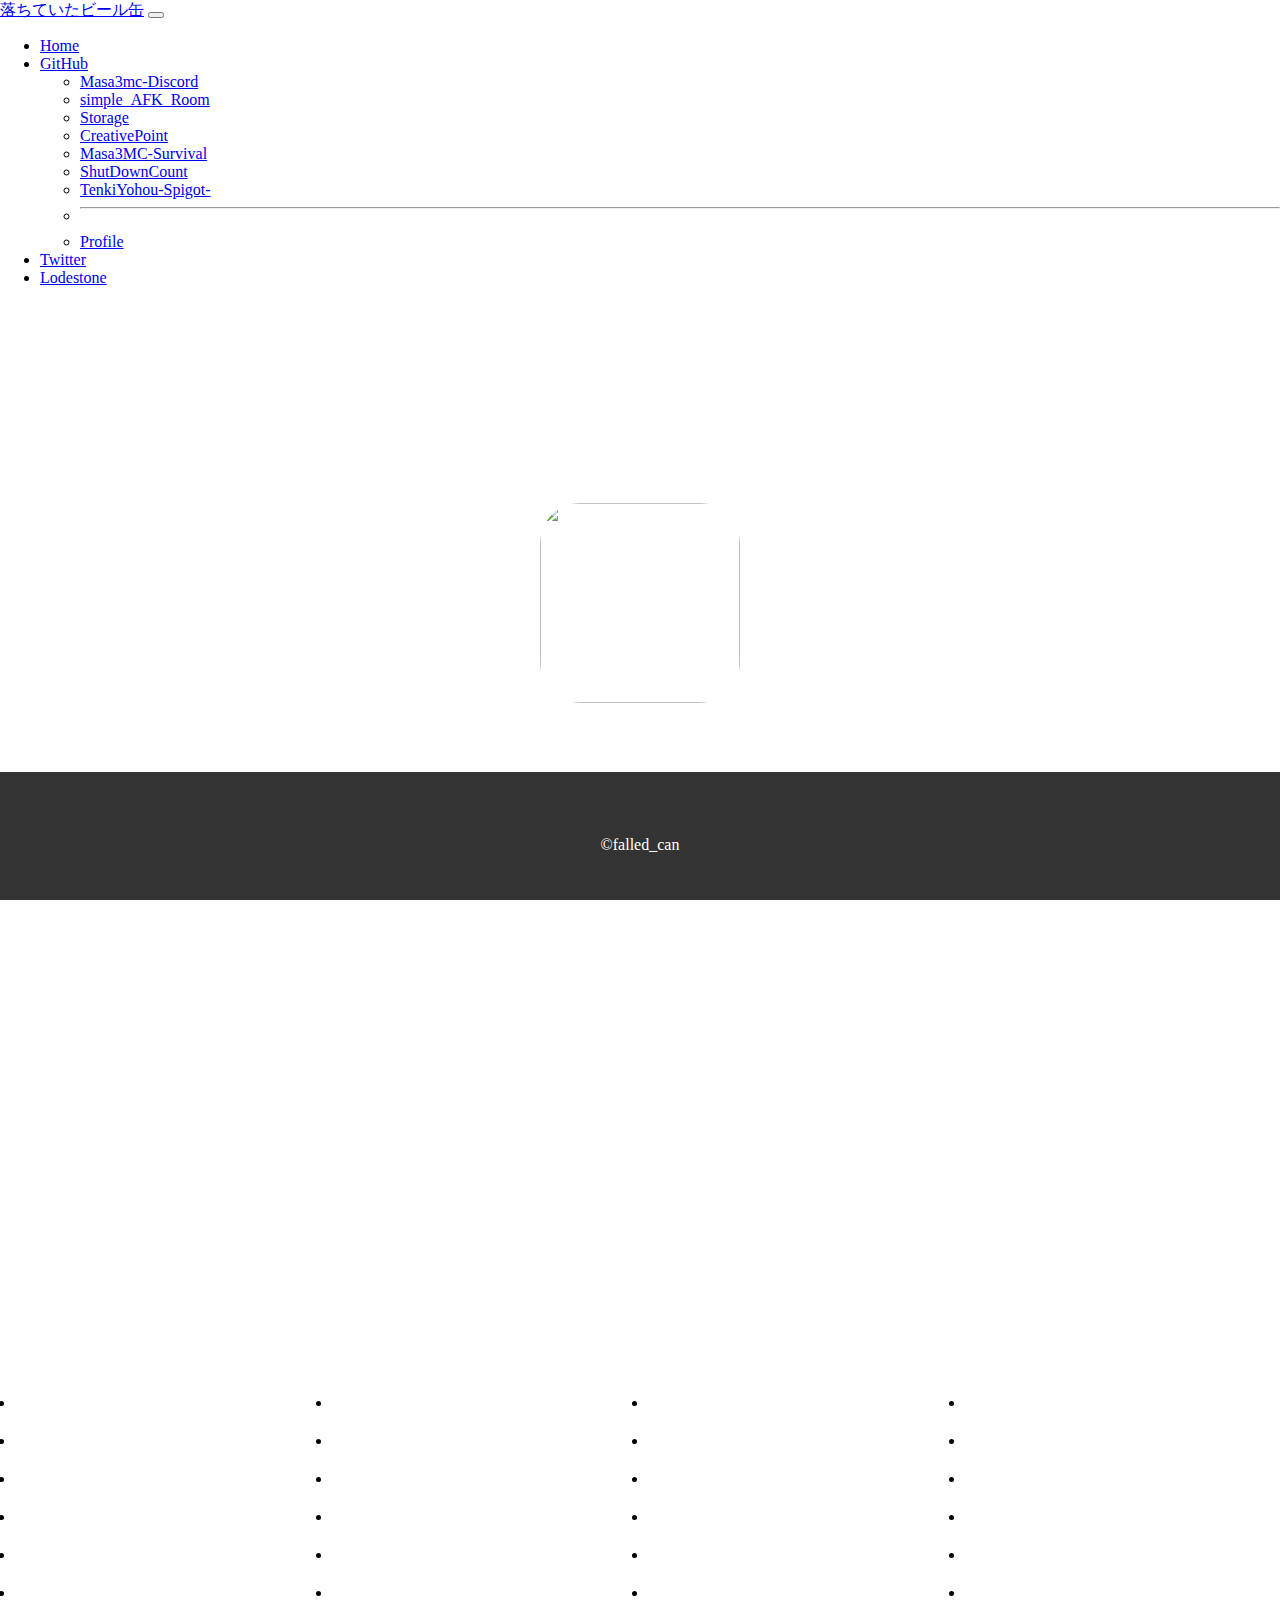
==== index.html @ c98364b6 "Update index.html" ====
<!DOCTYPE html>
<html lang="ja">
    <head>
        <meta charset="utf-8">
        <title>落ちていたビール缶|ホーム</title>
        <link rel="stylesheet" href="css.css">
        <link href="https://cdn.jsdelivr.net/npm/bootstrap@5.0.2/dist/css/bootstrap.min.css" rel="stylesheet" integrity="sha384-EVSTQN3/azprG1Anm3QDgpJLIm9Nao0Yz1ztcQTwFspd3yD65VohhpuuCOmLASjC" crossorigin="anonymous">
        <link rel="preconnect" href="https://fonts.googleapis.com">
        <link rel="preconnect" href="https://fonts.gstatic.com" crossorigin>
        <link href="https://fonts.googleapis.com/css2?family=M+PLUS+1p&display=swap" rel="stylesheet">
        <meta property="og:title" content="落ちていたビール缶">
        <meta property="og:type" content="website">
        <meta property="og:url" content="https://falledcan.github.io/MyWebSite/index.html">
        <meta property="og:image" content="https://raw.githubusercontent.com/FalledCan/MyWebSite/main/img/og.png">
        <meta property="og:description" content="え～なんとなく作ったんだよね～見ないで恥ずかし～">
    </head>
    <body>
        <nav class="navbar navbar-expand-lg navbar-light bg-light">
            <div class="container-fluid">
                <a class="navbar-brand" href="#">落ちていたビール缶</a>
                <button class="navbar-toggler" type="button" data-bs-toggle="collapse" data-bs-target="#navbarSupportedContent" aria-controls="navbarSupportedContent" aria-expanded="false" aria-label="Toggle navigation">
                <span class="navbar-toggler-icon"></span>
                </button>
                <div class="collapse navbar-collapse" id="navbarSupportedContent">
                <ul class="navbar-nav me-auto mb-2 mb-lg-0">
                    <li class="nav-item">
                    <a class="nav-link active" aria-current="page" href="#">Home</a>
                    <li class="nav-item dropdown">
                        <a class="nav-link dropdown-toggle" href="#" id="navbarDropdown" role="button" data-bs-toggle="dropdown" aria-expanded="false">
                            GitHub
                        </a>
                        <ul class="dropdown-menu" aria-labelledby="navbarDropdown">
                            <li><a class="dropdown-item" href="https://github.com/FalledCan/Masa3mc-Discord">Masa3mc-Discord</a></li>
                            <li><a class="dropdown-item" href="https://github.com/FalledCan/simple_AFK_Room">simple_AFK_Room</a></li>
                            <li><a class="dropdown-item" href="https://github.com/FalledCan/Storage">Storage</a></li>
                            <li><a class="dropdown-item" href="https://github.com/FalledCan/CreativePoint">CreativePoint</a></li>
                            <li><a class="dropdown-item" href="https://github.com/FalledCan/Masa3MC-Survival">Masa3MC-Survival</a></li>
                            <li><a class="dropdown-item" href="https://github.com/FalledCan/shutdowncount">ShutDownCount</a></li>
                            <li><a class="dropdown-item" href="https://github.com/FalledCan/TenkiYohou-Spigot-">TenkiYohou-Spigot-</a></li>
                            <li><hr class="dropdown-divider"></li>
                            <li><a class="dropdown-item" href="https://github.com/FalledCan">Profile</a></li>
                        </ul>
                      </li>
                    <li class="nav-item">
                        <a class="nav-link" href="https://twitter.com/falled_can">Twitter</a>
                    </li>
                    <li class="nav-item">
                        <a class="nav-link" href="https://jp.finalfantasyxiv.com/lodestone/character/36047539/">Lodestone</a>
                    </li>
                </ul>
                </div>
            </div>
        </nav>
        <div id="home_icon_div">
            <img id="home_icon" src="img/icon.jpg" alt="" width="50" height="50"><br>
            <p>落ちていたビール缶</p>
        </div>
        <div id="grdiv">
            <br>
            <br>
            <br>
            <br>
            <br>
          <ul class="gallery">
    <li><a href="https://coco-factory.jp/ugokuweb/wp-content/themes/ugokuweb/data/6-2-1/img/01.jpg" data-lightbox="gallery1" data-title="グループ1キャプション"><img src="https://coco-factory.jp/ugokuweb/wp-content/themes/ugokuweb/data/6-2-1/img/01.jpg" alt=""></a></li>
    <li><a href="https://coco-factory.jp/ugokuweb/wp-content/themes/ugokuweb/data/6-2-1/img/02.jpg" data-lightbox="gallery1" data-title="グループ1キャプション"><img src="https://coco-factory.jp/ugokuweb/wp-content/themes/ugokuweb/data/6-2-1/img/02.jpg" alt=""></a></li>
    <li><a href="https://coco-factory.jp/ugokuweb/wp-content/themes/ugokuweb/data/6-2-1/img/03.jpg" data-lightbox="gallery1" data-title="グループ1キャプション"><img src="https://coco-factory.jp/ugokuweb/wp-content/themes/ugokuweb/data/6-2-1/img/03.jpg" alt=""></a></li>
    <li><a href="https://coco-factory.jp/ugokuweb/wp-content/themes/ugokuweb/data/6-2-1/img/04.jpg" data-lightbox="gallery1" data-title="グループ1キャプション"><img src="https://coco-factory.jp/ugokuweb/wp-content/themes/ugokuweb/data/6-2-1/img/04.jpg" alt=""></a></li>
    <li><a href="https://coco-factory.jp/ugokuweb/wp-content/themes/ugokuweb/data/6-2-1/img/05.jpg" data-lightbox="gallery1" data-title="グループ1キャプション"><img src="https://coco-factory.jp/ugokuweb/wp-content/themes/ugokuweb/data/6-2-1/img/05.jpg" alt=""></a></li>
    <li><a href="https://coco-factory.jp/ugokuweb/wp-content/themes/ugokuweb/data/6-2-1/img/06.jpg" data-lightbox="gallery1" data-title="グループ1キャプション"><img src="https://coco-factory.jp/ugokuweb/wp-content/themes/ugokuweb/data/6-2-1/img/06.jpg" alt=""></a></li>
    <li><a href="https://coco-factory.jp/ugokuweb/wp-content/themes/ugokuweb/data/6-2-1/img/07.jpg" data-lightbox="gallery1" data-title="グループ1キャプション"><img src="https://coco-factory.jp/ugokuweb/wp-content/themes/ugokuweb/data/6-2-1/img/07.jpg" alt=""></a></li>
    <li><a href="https://coco-factory.jp/ugokuweb/wp-content/themes/ugokuweb/data/6-2-1/img/08.jpg" data-lightbox="gallery1" data-title="グループ1キャプション"><img src="https://coco-factory.jp/ugokuweb/wp-content/themes/ugokuweb/data/6-2-1/img/08.jpg" alt=""></a></li>
    <li><a href="https://coco-factory.jp/ugokuweb/wp-content/themes/ugokuweb/data/6-2-1/img/09.jpg" data-lightbox="gallery1" data-title="グループ1キャプション"><img src="https://coco-factory.jp/ugokuweb/wp-content/themes/ugokuweb/data/6-2-1/img/09.jpg" alt=""></a></li>
    <li><a href="https://coco-factory.jp/ugokuweb/wp-content/themes/ugokuweb/data/6-2-1/img/10.jpg" data-lightbox="gallery1" data-title="グループ1キャプション"><img src="https://coco-factory.jp/ugokuweb/wp-content/themes/ugokuweb/data/6-2-1/img/10.jpg" alt=""></a></li>
    <li><a href="https://coco-factory.jp/ugokuweb/wp-content/themes/ugokuweb/data/6-2-1/img/11.jpg" data-lightbox="gallery1" data-title="グループ1キャプション"><img src="https://coco-factory.jp/ugokuweb/wp-content/themes/ugokuweb/data/6-2-1/img/11.jpg" alt=""></a></li>
    <li><a href="https://coco-factory.jp/ugokuweb/wp-content/themes/ugokuweb/data/6-2-1/img/12.jpg" data-lightbox="gallery1" data-title="グループ1キャプション"><img src="https://coco-factory.jp/ugokuweb/wp-content/themes/ugokuweb/data/6-2-1/img/12.jpg" alt=""></a></li>
    <li><a href="https://coco-factory.jp/ugokuweb/wp-content/themes/ugokuweb/data/6-2-1/img/13.jpg" data-lightbox="gallery1" data-title="グループ1キャプション"><img src="https://coco-factory.jp/ugokuweb/wp-content/themes/ugokuweb/data/6-2-1/img/13.jpg" alt=""></a></li>
    <li><a href="https://coco-factory.jp/ugokuweb/wp-content/themes/ugokuweb/data/6-2-1/img/14.jpg" data-lightbox="gallery1" data-title="グループ1キャプション"><img src="https://coco-factory.jp/ugokuweb/wp-content/themes/ugokuweb/data/6-2-1/img/14.jpg" alt=""></a></li>
    <li><a href="https://coco-factory.jp/ugokuweb/wp-content/themes/ugokuweb/data/6-2-1/img/15.jpg" data-lightbox="gallery1" data-title="グループ1キャプション"><img src="https://coco-factory.jp/ugokuweb/wp-content/themes/ugokuweb/data/6-2-1/img/15.jpg" alt=""></a></li>
    <li><a href="https://coco-factory.jp/ugokuweb/wp-content/themes/ugokuweb/data/6-2-1/img/16.jpg" data-lightbox="gallery1" data-title="グループ1キャプション"><img src="https://coco-factory.jp/ugokuweb/wp-content/themes/ugokuweb/data/6-2-1/img/16.jpg" alt=""></a></li>
    <li><a href="https://coco-factory.jp/ugokuweb/wp-content/themes/ugokuweb/data/6-2-1/img/17.jpg" data-lightbox="gallery2" data-title="グループ2キャプション"><img src="https://coco-factory.jp/ugokuweb/wp-content/themes/ugokuweb/data/6-2-1/img/17.jpg" alt=""></a></li>
    <li><a href="https://coco-factory.jp/ugokuweb/wp-content/themes/ugokuweb/data/6-2-1/img/18.jpg" data-lightbox="gallery2" data-title="グループ2キャプション"><img src="https://coco-factory.jp/ugokuweb/wp-content/themes/ugokuweb/data/6-2-1/img/18.jpg" alt=""></a></li>
    <li><a href="https://coco-factory.jp/ugokuweb/wp-content/themes/ugokuweb/data/6-2-1/img/19.jpg" data-lightbox="gallery2" data-title="グループ2キャプション"><img src="https://coco-factory.jp/ugokuweb/wp-content/themes/ugokuweb/data/6-2-1/img/19.jpg" alt=""></a></li>
    <li><a href="https://coco-factory.jp/ugokuweb/wp-content/themes/ugokuweb/data/6-2-1/img/20.jpg" data-lightbox="gallery2" data-title="グループ2キャプション"><img src="https://coco-factory.jp/ugokuweb/wp-content/themes/ugokuweb/data/6-2-1/img/20.jpg" alt=""></a></li>
    <li><a href="https://coco-factory.jp/ugokuweb/wp-content/themes/ugokuweb/data/6-2-1/img/21.jpg" data-lightbox="gallery2" data-title="グループ2キャプション"><img src="https://coco-factory.jp/ugokuweb/wp-content/themes/ugokuweb/data/6-2-1/img/21.jpg" alt=""></a></li>
    <li><a href="https://coco-factory.jp/ugokuweb/wp-content/themes/ugokuweb/data/6-2-1/img/22.jpg" data-lightbox="gallery2" data-title="グループ2キャプション"><img src="https://coco-factory.jp/ugokuweb/wp-content/themes/ugokuweb/data/6-2-1/img/22.jpg" alt=""></a></li>
    <li><a href="https://coco-factory.jp/ugokuweb/wp-content/themes/ugokuweb/data/6-2-1/img/23.jpg" data-lightbox="gallery2" data-title="グループ2キャプション"><img src="https://coco-factory.jp/ugokuweb/wp-content/themes/ugokuweb/data/6-2-1/img/23.jpg" alt=""></a></li>
    <li><a href="https://coco-factory.jp/ugokuweb/wp-content/themes/ugokuweb/data/6-2-1/img/24.jpg" data-lightbox="gallery2" data-title="グループ2キャプション"><img src="https://coco-factory.jp/ugokuweb/wp-content/themes/ugokuweb/data/6-2-1/img/24.jpg" alt=""></a></li>
    <li><a href="https://coco-factory.jp/ugokuweb/wp-content/themes/ugokuweb/data/6-2-1/img/25.jpg" data-lightbox="gallery3" data-title="グループ3キャプション"><img src="https://coco-factory.jp/ugokuweb/wp-content/themes/ugokuweb/data/6-2-1/img/25.jpg" alt=""></a></li>
    <li><a href="https://coco-factory.jp/ugokuweb/wp-content/themes/ugokuweb/data/6-2-1/img/26.jpg" data-lightbox="gallery3" data-title="グループ3キャプション"><img src="https://coco-factory.jp/ugokuweb/wp-content/themes/ugokuweb/data/6-2-1/img/26.jpg" alt=""></a></li>
    <li><a href="https://coco-factory.jp/ugokuweb/wp-content/themes/ugokuweb/data/6-2-1/img/27.jpg" data-lightbox="gallery3" data-title="グループ3キャプション"><img src="https://coco-factory.jp/ugokuweb/wp-content/themes/ugokuweb/data/6-2-1/img/27.jpg" alt=""></a></li>
    <li><a href="https://coco-factory.jp/ugokuweb/wp-content/themes/ugokuweb/data/6-2-1/img/28.jpg" data-lightbox="gallery3" data-title="グループ3キャプション"><img src="https://coco-factory.jp/ugokuweb/wp-content/themes/ugokuweb/data/6-2-1/img/28.jpg" alt=""></a></li>
    <li><a href="https://coco-factory.jp/ugokuweb/wp-content/themes/ugokuweb/data/6-2-1/img/29.jpg" data-lightbox="gallery3" data-title="グループ3キャプション"><img src="https://coco-factory.jp/ugokuweb/wp-content/themes/ugokuweb/data/6-2-1/img/29.jpg" alt=""></a></li>
    <li><a href="https://coco-factory.jp/ugokuweb/wp-content/themes/ugokuweb/data/6-2-1/img/30.jpg" data-lightbox="gallery3" data-title="グループ3キャプション"><img src="https://coco-factory.jp/ugokuweb/wp-content/themes/ugokuweb/data/6-2-1/img/30.jpg" alt=""></a></li>
  </ul>
<!--/wrapper--></div>
<script src="https://code.jquery.com/jquery-3.4.1.min.js" integrity="sha256-CSXorXvZcTkaix6Yvo6HppcZGetbYMGWSFlBw8HfCJo=" crossorigin="anonymous"></script>
<script src="https://cdnjs.cloudflare.com/ajax/libs/lightbox2/2.10.0/js/lightbox.min.js"></script>
<script src="https://coco-factory.jp/ugokuweb/wp-content/themes/ugokuweb/data/6-2-1/js/6-2-1.js"></script>
         <br>
            <br>
            <br>
            <br>
            <br>
        </div>
        <footer>
            <br>
            <p>&copy;falled_can</p>
        </footer>
        <script src="https://cdn.jsdelivr.net/npm/bootstrap@5.0.2/dist/js/bootstrap.bundle.min.js" integrity="sha384-MrcW6ZMFYlzcLA8Nl+NtUVF0sA7MsXsP1UyJoMp4YLEuNSfAP+JcXn/tWtIaxVXM" crossorigin="anonymous"></script>
    <script>
        
lightbox.option({
  'wrapAround': true,
  'albumLabel': ' %1 / total %2 '
})



function fadeAnime(){

$('.gallery li').each(function(){ 
    var elemPos = $(this).offset().top;
    var scroll = $(window).scrollTop();
    var windowHeight = $(window).height();
    if (scroll >= elemPos - windowHeight){
        $(this).addClass('flipLeft');
    }else{
        $(this).removeClass('flipLeft');
    }
});
}


	$(window).scroll(function (){
		fadeAnime();/* アニメーション用の関数を呼ぶ*/
	});


	$(window).on('load', function(){
		fadeAnime();/* アニメーション用の関数を呼ぶ*/
	});
</script>
    </body>
</html>
---- css.css ----
body {
    background-image: url(img/body.png);
    min-height: 100vh;
    background-attachment: fixed;
    background-size: cover;
     background-position: center;
    margin: 0px;

}
#home_icon_div{
    text-align : center;
}
#home_icon_div p{
    font-family: 'M PLUS 1p', sans-serif;
    font-size: 50px;
    color: #ffffff;
    margin-bottom: 400px;
}
#home_icon{
    border-radius: 40px;
    width: 200px;
    height: 200px;

    margin-top: 200px;
    margin-bottom: 60px;
}
#home{
    margin-left: auto;
    margin-right: auto;
    background-color: #ffffff;
    width: 75%;
    height: 1200px;
}
footer{
    width: 100%;
    background-color: #333333;
    color: rgb(255, 255, 255);
    text-align: center;
    padding: 30px 0;
    position: absolute;/*←絶対位置*/
    bottom: 0; /*下に固定*/
}
#home_hazo{
    margin: 40px;
    margin-left: 5%;
    margin-right: 5%;
}
#grdiv{
 background-color: #FFFFFF;
}
.box {
    /* ▼ FlexBoxの定義 */
    display        : flex;                 /* FlexBox定義         */
    justify-content: center;               /* 揃えの定義          */
    flex-wrap      : wrap;                /* 折り返し定義        */
  }
.scrollbar::-webkit-scrollbar-thumb{
    background: #b5b5b5;
    border-radius: 1em;
}
/*写真並べるやつ*/
.gallery{
columns: 4;/*段組みの数*/
padding:0 15px;/*ギャラリー左右に余白をつける*/
}

.gallery li {
    margin-bottom: 20px;/*各画像下に余白をつける*/
}

/*ギャラリー内のイメージは横幅100%にする*/
.gallery img{
  width:100%;
  height:auto;
  vertical-align: bottom;/*画像の下にできる余白を削除*/}

/*　横幅900px以下の段組み設定　*/
@media only screen and (max-width: 900px) {
  .gallery{
  columns:3;
  } 
}

@media only screen and (max-width: 768px) {
  .gallery{
  columns: 2;
  } 
}
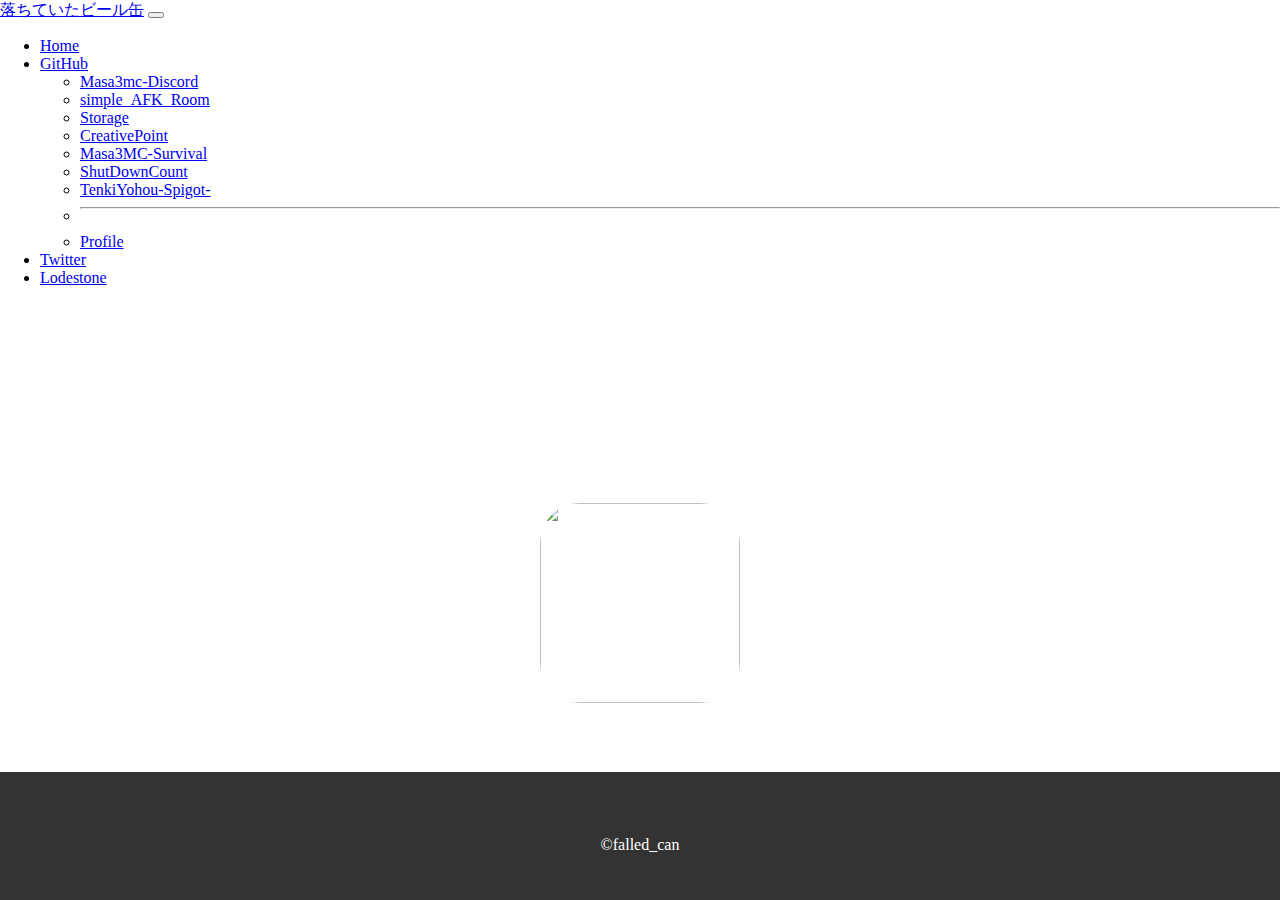
==== commit 2439d7cd: "Update index.html" ====
--- a/index.html
+++ b/index.html
@@ -55,91 +55,11 @@
             <img id="home_icon" src="img/icon.jpg" alt="" width="50" height="50"><br>
             <p>落ちていたビール缶</p>
         </div>
-        <div id="grdiv">
-            <br>
-            <br>
-            <br>
-            <br>
-            <br>
-          <ul class="gallery">
-    <li><a href="https://coco-factory.jp/ugokuweb/wp-content/themes/ugokuweb/data/6-2-1/img/01.jpg" data-lightbox="gallery1" data-title="グループ1キャプション"><img src="https://coco-factory.jp/ugokuweb/wp-content/themes/ugokuweb/data/6-2-1/img/01.jpg" alt=""></a></li>
-    <li><a href="https://coco-factory.jp/ugokuweb/wp-content/themes/ugokuweb/data/6-2-1/img/02.jpg" data-lightbox="gallery1" data-title="グループ1キャプション"><img src="https://coco-factory.jp/ugokuweb/wp-content/themes/ugokuweb/data/6-2-1/img/02.jpg" alt=""></a></li>
-    <li><a href="https://coco-factory.jp/ugokuweb/wp-content/themes/ugokuweb/data/6-2-1/img/03.jpg" data-lightbox="gallery1" data-title="グループ1キャプション"><img src="https://coco-factory.jp/ugokuweb/wp-content/themes/ugokuweb/data/6-2-1/img/03.jpg" alt=""></a></li>
-    <li><a href="https://coco-factory.jp/ugokuweb/wp-content/themes/ugokuweb/data/6-2-1/img/04.jpg" data-lightbox="gallery1" data-title="グループ1キャプション"><img src="https://coco-factory.jp/ugokuweb/wp-content/themes/ugokuweb/data/6-2-1/img/04.jpg" alt=""></a></li>
-    <li><a href="https://coco-factory.jp/ugokuweb/wp-content/themes/ugokuweb/data/6-2-1/img/05.jpg" data-lightbox="gallery1" data-title="グループ1キャプション"><img src="https://coco-factory.jp/ugokuweb/wp-content/themes/ugokuweb/data/6-2-1/img/05.jpg" alt=""></a></li>
-    <li><a href="https://coco-factory.jp/ugokuweb/wp-content/themes/ugokuweb/data/6-2-1/img/06.jpg" data-lightbox="gallery1" data-title="グループ1キャプション"><img src="https://coco-factory.jp/ugokuweb/wp-content/themes/ugokuweb/data/6-2-1/img/06.jpg" alt=""></a></li>
-    <li><a href="https://coco-factory.jp/ugokuweb/wp-content/themes/ugokuweb/data/6-2-1/img/07.jpg" data-lightbox="gallery1" data-title="グループ1キャプション"><img src="https://coco-factory.jp/ugokuweb/wp-content/themes/ugokuweb/data/6-2-1/img/07.jpg" alt=""></a></li>
-    <li><a href="https://coco-factory.jp/ugokuweb/wp-content/themes/ugokuweb/data/6-2-1/img/08.jpg" data-lightbox="gallery1" data-title="グループ1キャプション"><img src="https://coco-factory.jp/ugokuweb/wp-content/themes/ugokuweb/data/6-2-1/img/08.jpg" alt=""></a></li>
-    <li><a href="https://coco-factory.jp/ugokuweb/wp-content/themes/ugokuweb/data/6-2-1/img/09.jpg" data-lightbox="gallery1" data-title="グループ1キャプション"><img src="https://coco-factory.jp/ugokuweb/wp-content/themes/ugokuweb/data/6-2-1/img/09.jpg" alt=""></a></li>
-    <li><a href="https://coco-factory.jp/ugokuweb/wp-content/themes/ugokuweb/data/6-2-1/img/10.jpg" data-lightbox="gallery1" data-title="グループ1キャプション"><img src="https://coco-factory.jp/ugokuweb/wp-content/themes/ugokuweb/data/6-2-1/img/10.jpg" alt=""></a></li>
-    <li><a href="https://coco-factory.jp/ugokuweb/wp-content/themes/ugokuweb/data/6-2-1/img/11.jpg" data-lightbox="gallery1" data-title="グループ1キャプション"><img src="https://coco-factory.jp/ugokuweb/wp-content/themes/ugokuweb/data/6-2-1/img/11.jpg" alt=""></a></li>
-    <li><a href="https://coco-factory.jp/ugokuweb/wp-content/themes/ugokuweb/data/6-2-1/img/12.jpg" data-lightbox="gallery1" data-title="グループ1キャプション"><img src="https://coco-factory.jp/ugokuweb/wp-content/themes/ugokuweb/data/6-2-1/img/12.jpg" alt=""></a></li>
-    <li><a href="https://coco-factory.jp/ugokuweb/wp-content/themes/ugokuweb/data/6-2-1/img/13.jpg" data-lightbox="gallery1" data-title="グループ1キャプション"><img src="https://coco-factory.jp/ugokuweb/wp-content/themes/ugokuweb/data/6-2-1/img/13.jpg" alt=""></a></li>
-    <li><a href="https://coco-factory.jp/ugokuweb/wp-content/themes/ugokuweb/data/6-2-1/img/14.jpg" data-lightbox="gallery1" data-title="グループ1キャプション"><img src="https://coco-factory.jp/ugokuweb/wp-content/themes/ugokuweb/data/6-2-1/img/14.jpg" alt=""></a></li>
-    <li><a href="https://coco-factory.jp/ugokuweb/wp-content/themes/ugokuweb/data/6-2-1/img/15.jpg" data-lightbox="gallery1" data-title="グループ1キャプション"><img src="https://coco-factory.jp/ugokuweb/wp-content/themes/ugokuweb/data/6-2-1/img/15.jpg" alt=""></a></li>
-    <li><a href="https://coco-factory.jp/ugokuweb/wp-content/themes/ugokuweb/data/6-2-1/img/16.jpg" data-lightbox="gallery1" data-title="グループ1キャプション"><img src="https://coco-factory.jp/ugokuweb/wp-content/themes/ugokuweb/data/6-2-1/img/16.jpg" alt=""></a></li>
-    <li><a href="https://coco-factory.jp/ugokuweb/wp-content/themes/ugokuweb/data/6-2-1/img/17.jpg" data-lightbox="gallery2" data-title="グループ2キャプション"><img src="https://coco-factory.jp/ugokuweb/wp-content/themes/ugokuweb/data/6-2-1/img/17.jpg" alt=""></a></li>
-    <li><a href="https://coco-factory.jp/ugokuweb/wp-content/themes/ugokuweb/data/6-2-1/img/18.jpg" data-lightbox="gallery2" data-title="グループ2キャプション"><img src="https://coco-factory.jp/ugokuweb/wp-content/themes/ugokuweb/data/6-2-1/img/18.jpg" alt=""></a></li>
-    <li><a href="https://coco-factory.jp/ugokuweb/wp-content/themes/ugokuweb/data/6-2-1/img/19.jpg" data-lightbox="gallery2" data-title="グループ2キャプション"><img src="https://coco-factory.jp/ugokuweb/wp-content/themes/ugokuweb/data/6-2-1/img/19.jpg" alt=""></a></li>
-    <li><a href="https://coco-factory.jp/ugokuweb/wp-content/themes/ugokuweb/data/6-2-1/img/20.jpg" data-lightbox="gallery2" data-title="グループ2キャプション"><img src="https://coco-factory.jp/ugokuweb/wp-content/themes/ugokuweb/data/6-2-1/img/20.jpg" alt=""></a></li>
-    <li><a href="https://coco-factory.jp/ugokuweb/wp-content/themes/ugokuweb/data/6-2-1/img/21.jpg" data-lightbox="gallery2" data-title="グループ2キャプション"><img src="https://coco-factory.jp/ugokuweb/wp-content/themes/ugokuweb/data/6-2-1/img/21.jpg" alt=""></a></li>
-    <li><a href="https://coco-factory.jp/ugokuweb/wp-content/themes/ugokuweb/data/6-2-1/img/22.jpg" data-lightbox="gallery2" data-title="グループ2キャプション"><img src="https://coco-factory.jp/ugokuweb/wp-content/themes/ugokuweb/data/6-2-1/img/22.jpg" alt=""></a></li>
-    <li><a href="https://coco-factory.jp/ugokuweb/wp-content/themes/ugokuweb/data/6-2-1/img/23.jpg" data-lightbox="gallery2" data-title="グループ2キャプション"><img src="https://coco-factory.jp/ugokuweb/wp-content/themes/ugokuweb/data/6-2-1/img/23.jpg" alt=""></a></li>
-    <li><a href="https://coco-factory.jp/ugokuweb/wp-content/themes/ugokuweb/data/6-2-1/img/24.jpg" data-lightbox="gallery2" data-title="グループ2キャプション"><img src="https://coco-factory.jp/ugokuweb/wp-content/themes/ugokuweb/data/6-2-1/img/24.jpg" alt=""></a></li>
-    <li><a href="https://coco-factory.jp/ugokuweb/wp-content/themes/ugokuweb/data/6-2-1/img/25.jpg" data-lightbox="gallery3" data-title="グループ3キャプション"><img src="https://coco-factory.jp/ugokuweb/wp-content/themes/ugokuweb/data/6-2-1/img/25.jpg" alt=""></a></li>
-    <li><a href="https://coco-factory.jp/ugokuweb/wp-content/themes/ugokuweb/data/6-2-1/img/26.jpg" data-lightbox="gallery3" data-title="グループ3キャプション"><img src="https://coco-factory.jp/ugokuweb/wp-content/themes/ugokuweb/data/6-2-1/img/26.jpg" alt=""></a></li>
-    <li><a href="https://coco-factory.jp/ugokuweb/wp-content/themes/ugokuweb/data/6-2-1/img/27.jpg" data-lightbox="gallery3" data-title="グループ3キャプション"><img src="https://coco-factory.jp/ugokuweb/wp-content/themes/ugokuweb/data/6-2-1/img/27.jpg" alt=""></a></li>
-    <li><a href="https://coco-factory.jp/ugokuweb/wp-content/themes/ugokuweb/data/6-2-1/img/28.jpg" data-lightbox="gallery3" data-title="グループ3キャプション"><img src="https://coco-factory.jp/ugokuweb/wp-content/themes/ugokuweb/data/6-2-1/img/28.jpg" alt=""></a></li>
-    <li><a href="https://coco-factory.jp/ugokuweb/wp-content/themes/ugokuweb/data/6-2-1/img/29.jpg" data-lightbox="gallery3" data-title="グループ3キャプション"><img src="https://coco-factory.jp/ugokuweb/wp-content/themes/ugokuweb/data/6-2-1/img/29.jpg" alt=""></a></li>
-    <li><a href="https://coco-factory.jp/ugokuweb/wp-content/themes/ugokuweb/data/6-2-1/img/30.jpg" data-lightbox="gallery3" data-title="グループ3キャプション"><img src="https://coco-factory.jp/ugokuweb/wp-content/themes/ugokuweb/data/6-2-1/img/30.jpg" alt=""></a></li>
-  </ul>
-<!--/wrapper--></div>
-<script src="https://code.jquery.com/jquery-3.4.1.min.js" integrity="sha256-CSXorXvZcTkaix6Yvo6HppcZGetbYMGWSFlBw8HfCJo=" crossorigin="anonymous"></script>
-<script src="https://cdnjs.cloudflare.com/ajax/libs/lightbox2/2.10.0/js/lightbox.min.js"></script>
-<script src="https://coco-factory.jp/ugokuweb/wp-content/themes/ugokuweb/data/6-2-1/js/6-2-1.js"></script>
-         <br>
-            <br>
-            <br>
-            <br>
-            <br>
-        </div>
+   
         <footer>
             <br>
             <p>&copy;falled_can</p>
         </footer>
         <script src="https://cdn.jsdelivr.net/npm/bootstrap@5.0.2/dist/js/bootstrap.bundle.min.js" integrity="sha384-MrcW6ZMFYlzcLA8Nl+NtUVF0sA7MsXsP1UyJoMp4YLEuNSfAP+JcXn/tWtIaxVXM" crossorigin="anonymous"></script>
-    <script>
-        
-lightbox.option({
-  'wrapAround': true,
-  'albumLabel': ' %1 / total %2 '
-})
-
-
-
-function fadeAnime(){
-
-$('.gallery li').each(function(){ 
-    var elemPos = $(this).offset().top;
-    var scroll = $(window).scrollTop();
-    var windowHeight = $(window).height();
-    if (scroll >= elemPos - windowHeight){
-        $(this).addClass('flipLeft');
-    }else{
-        $(this).removeClass('flipLeft');
-    }
-});
-}
-
-
-	$(window).scroll(function (){
-		fadeAnime();/* アニメーション用の関数を呼ぶ*/
-	});
-
-
-	$(window).on('load', function(){
-		fadeAnime();/* アニメーション用の関数を呼ぶ*/
-	});
-</script>
     </body>
 </html>
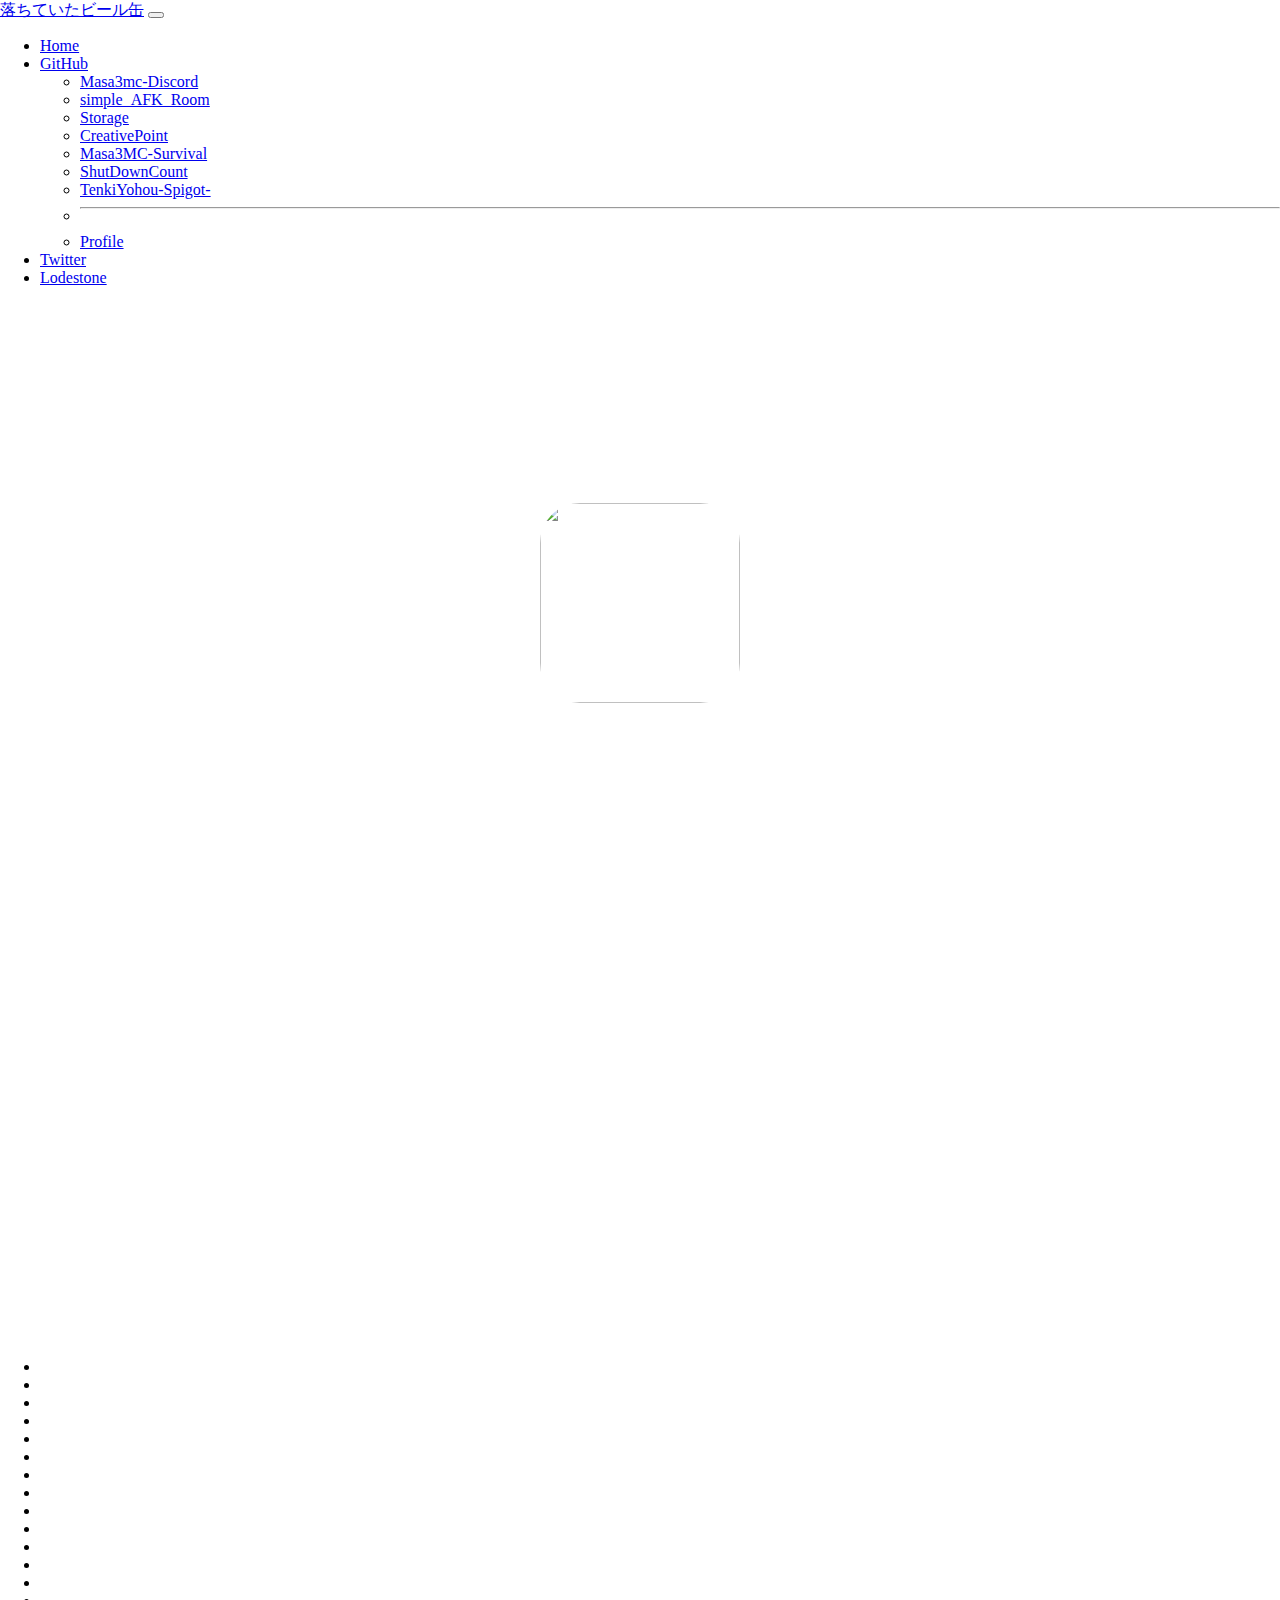
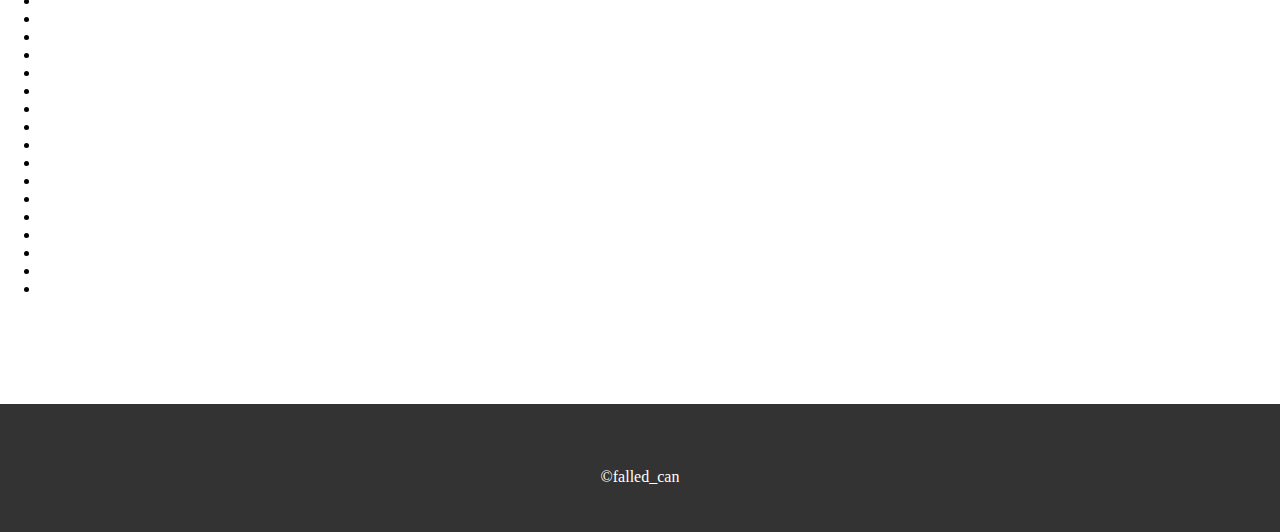
==== commit d86306df: "Update index.html" ====
--- a/index.html
+++ b/index.html
@@ -13,6 +13,9 @@
         <meta property="og:url" content="https://falledcan.github.io/MyWebSite/index.html">
         <meta property="og:image" content="https://raw.githubusercontent.com/FalledCan/MyWebSite/main/img/og.png">
         <meta property="og:description" content="え～なんとなく作ったんだよね～見ないで恥ずかし～">
+        <link rel="stylesheet" type="text/css" href="https://coco-factory.jp/ugokuweb/wp-content/themes/ugokuweb/data/reset.css">
+<link rel="stylesheet" href="https://cdnjs.cloudflare.com/ajax/libs/lightbox2/2.10.0/css/lightbox.min.css" />
+<link rel="stylesheet" type="text/css" href="https://coco-factory.jp/ugokuweb/wp-content/themes/ugokuweb/data/6-2-1/css/6-2-1.css">
     </head>
     <body>
         <nav class="navbar navbar-expand-lg navbar-light bg-light">
@@ -55,6 +58,47 @@
             <img id="home_icon" src="img/icon.jpg" alt="" width="50" height="50"><br>
             <p>落ちていたビール缶</p>
         </div>
+        
+        <div id="gy">
+            <br><br><br>
+<ul class="gallery">
+    <li><a href="https://coco-factory.jp/ugokuweb/wp-content/themes/ugokuweb/data/6-2-1/img/01.jpg" data-lightbox="gallery1" data-title="グループ1キャプション"><img src="https://coco-factory.jp/ugokuweb/wp-content/themes/ugokuweb/data/6-2-1/img/01.jpg" alt=""></a></li>
+    <li><a href="https://coco-factory.jp/ugokuweb/wp-content/themes/ugokuweb/data/6-2-1/img/02.jpg" data-lightbox="gallery1" data-title="グループ1キャプション"><img src="https://coco-factory.jp/ugokuweb/wp-content/themes/ugokuweb/data/6-2-1/img/02.jpg" alt=""></a></li>
+    <li><a href="https://coco-factory.jp/ugokuweb/wp-content/themes/ugokuweb/data/6-2-1/img/03.jpg" data-lightbox="gallery1" data-title="グループ1キャプション"><img src="https://coco-factory.jp/ugokuweb/wp-content/themes/ugokuweb/data/6-2-1/img/03.jpg" alt=""></a></li>
+    <li><a href="https://coco-factory.jp/ugokuweb/wp-content/themes/ugokuweb/data/6-2-1/img/04.jpg" data-lightbox="gallery1" data-title="グループ1キャプション"><img src="https://coco-factory.jp/ugokuweb/wp-content/themes/ugokuweb/data/6-2-1/img/04.jpg" alt=""></a></li>
+    <li><a href="https://coco-factory.jp/ugokuweb/wp-content/themes/ugokuweb/data/6-2-1/img/05.jpg" data-lightbox="gallery1" data-title="グループ1キャプション"><img src="https://coco-factory.jp/ugokuweb/wp-content/themes/ugokuweb/data/6-2-1/img/05.jpg" alt=""></a></li>
+    <li><a href="https://coco-factory.jp/ugokuweb/wp-content/themes/ugokuweb/data/6-2-1/img/06.jpg" data-lightbox="gallery1" data-title="グループ1キャプション"><img src="https://coco-factory.jp/ugokuweb/wp-content/themes/ugokuweb/data/6-2-1/img/06.jpg" alt=""></a></li>
+    <li><a href="https://coco-factory.jp/ugokuweb/wp-content/themes/ugokuweb/data/6-2-1/img/07.jpg" data-lightbox="gallery1" data-title="グループ1キャプション"><img src="https://coco-factory.jp/ugokuweb/wp-content/themes/ugokuweb/data/6-2-1/img/07.jpg" alt=""></a></li>
+    <li><a href="https://coco-factory.jp/ugokuweb/wp-content/themes/ugokuweb/data/6-2-1/img/08.jpg" data-lightbox="gallery1" data-title="グループ1キャプション"><img src="https://coco-factory.jp/ugokuweb/wp-content/themes/ugokuweb/data/6-2-1/img/08.jpg" alt=""></a></li>
+    <li><a href="https://coco-factory.jp/ugokuweb/wp-content/themes/ugokuweb/data/6-2-1/img/09.jpg" data-lightbox="gallery1" data-title="グループ1キャプション"><img src="https://coco-factory.jp/ugokuweb/wp-content/themes/ugokuweb/data/6-2-1/img/09.jpg" alt=""></a></li>
+    <li><a href="https://coco-factory.jp/ugokuweb/wp-content/themes/ugokuweb/data/6-2-1/img/10.jpg" data-lightbox="gallery1" data-title="グループ1キャプション"><img src="https://coco-factory.jp/ugokuweb/wp-content/themes/ugokuweb/data/6-2-1/img/10.jpg" alt=""></a></li>
+    <li><a href="https://coco-factory.jp/ugokuweb/wp-content/themes/ugokuweb/data/6-2-1/img/11.jpg" data-lightbox="gallery1" data-title="グループ1キャプション"><img src="https://coco-factory.jp/ugokuweb/wp-content/themes/ugokuweb/data/6-2-1/img/11.jpg" alt=""></a></li>
+    <li><a href="https://coco-factory.jp/ugokuweb/wp-content/themes/ugokuweb/data/6-2-1/img/12.jpg" data-lightbox="gallery1" data-title="グループ1キャプション"><img src="https://coco-factory.jp/ugokuweb/wp-content/themes/ugokuweb/data/6-2-1/img/12.jpg" alt=""></a></li>
+    <li><a href="https://coco-factory.jp/ugokuweb/wp-content/themes/ugokuweb/data/6-2-1/img/13.jpg" data-lightbox="gallery1" data-title="グループ1キャプション"><img src="https://coco-factory.jp/ugokuweb/wp-content/themes/ugokuweb/data/6-2-1/img/13.jpg" alt=""></a></li>
+    <li><a href="https://coco-factory.jp/ugokuweb/wp-content/themes/ugokuweb/data/6-2-1/img/14.jpg" data-lightbox="gallery1" data-title="グループ1キャプション"><img src="https://coco-factory.jp/ugokuweb/wp-content/themes/ugokuweb/data/6-2-1/img/14.jpg" alt=""></a></li>
+    <li><a href="https://coco-factory.jp/ugokuweb/wp-content/themes/ugokuweb/data/6-2-1/img/15.jpg" data-lightbox="gallery1" data-title="グループ1キャプション"><img src="https://coco-factory.jp/ugokuweb/wp-content/themes/ugokuweb/data/6-2-1/img/15.jpg" alt=""></a></li>
+    <li><a href="https://coco-factory.jp/ugokuweb/wp-content/themes/ugokuweb/data/6-2-1/img/16.jpg" data-lightbox="gallery1" data-title="グループ1キャプション"><img src="https://coco-factory.jp/ugokuweb/wp-content/themes/ugokuweb/data/6-2-1/img/16.jpg" alt=""></a></li>
+    <li><a href="https://coco-factory.jp/ugokuweb/wp-content/themes/ugokuweb/data/6-2-1/img/17.jpg" data-lightbox="gallery2" data-title="グループ2キャプション"><img src="https://coco-factory.jp/ugokuweb/wp-content/themes/ugokuweb/data/6-2-1/img/17.jpg" alt=""></a></li>
+    <li><a href="https://coco-factory.jp/ugokuweb/wp-content/themes/ugokuweb/data/6-2-1/img/18.jpg" data-lightbox="gallery2" data-title="グループ2キャプション"><img src="https://coco-factory.jp/ugokuweb/wp-content/themes/ugokuweb/data/6-2-1/img/18.jpg" alt=""></a></li>
+    <li><a href="https://coco-factory.jp/ugokuweb/wp-content/themes/ugokuweb/data/6-2-1/img/19.jpg" data-lightbox="gallery2" data-title="グループ2キャプション"><img src="https://coco-factory.jp/ugokuweb/wp-content/themes/ugokuweb/data/6-2-1/img/19.jpg" alt=""></a></li>
+    <li><a href="https://coco-factory.jp/ugokuweb/wp-content/themes/ugokuweb/data/6-2-1/img/20.jpg" data-lightbox="gallery2" data-title="グループ2キャプション"><img src="https://coco-factory.jp/ugokuweb/wp-content/themes/ugokuweb/data/6-2-1/img/20.jpg" alt=""></a></li>
+    <li><a href="https://coco-factory.jp/ugokuweb/wp-content/themes/ugokuweb/data/6-2-1/img/21.jpg" data-lightbox="gallery2" data-title="グループ2キャプション"><img src="https://coco-factory.jp/ugokuweb/wp-content/themes/ugokuweb/data/6-2-1/img/21.jpg" alt=""></a></li>
+    <li><a href="https://coco-factory.jp/ugokuweb/wp-content/themes/ugokuweb/data/6-2-1/img/22.jpg" data-lightbox="gallery2" data-title="グループ2キャプション"><img src="https://coco-factory.jp/ugokuweb/wp-content/themes/ugokuweb/data/6-2-1/img/22.jpg" alt=""></a></li>
+    <li><a href="https://coco-factory.jp/ugokuweb/wp-content/themes/ugokuweb/data/6-2-1/img/23.jpg" data-lightbox="gallery2" data-title="グループ2キャプション"><img src="https://coco-factory.jp/ugokuweb/wp-content/themes/ugokuweb/data/6-2-1/img/23.jpg" alt=""></a></li>
+    <li><a href="https://coco-factory.jp/ugokuweb/wp-content/themes/ugokuweb/data/6-2-1/img/24.jpg" data-lightbox="gallery2" data-title="グループ2キャプション"><img src="https://coco-factory.jp/ugokuweb/wp-content/themes/ugokuweb/data/6-2-1/img/24.jpg" alt=""></a></li>
+    <li><a href="https://coco-factory.jp/ugokuweb/wp-content/themes/ugokuweb/data/6-2-1/img/25.jpg" data-lightbox="gallery3" data-title="グループ3キャプション"><img src="https://coco-factory.jp/ugokuweb/wp-content/themes/ugokuweb/data/6-2-1/img/25.jpg" alt=""></a></li>
+    <li><a href="https://coco-factory.jp/ugokuweb/wp-content/themes/ugokuweb/data/6-2-1/img/26.jpg" data-lightbox="gallery3" data-title="グループ3キャプション"><img src="https://coco-factory.jp/ugokuweb/wp-content/themes/ugokuweb/data/6-2-1/img/26.jpg" alt=""></a></li>
+    <li><a href="https://coco-factory.jp/ugokuweb/wp-content/themes/ugokuweb/data/6-2-1/img/27.jpg" data-lightbox="gallery3" data-title="グループ3キャプション"><img src="https://coco-factory.jp/ugokuweb/wp-content/themes/ugokuweb/data/6-2-1/img/27.jpg" alt=""></a></li>
+    <li><a href="https://coco-factory.jp/ugokuweb/wp-content/themes/ugokuweb/data/6-2-1/img/28.jpg" data-lightbox="gallery3" data-title="グループ3キャプション"><img src="https://coco-factory.jp/ugokuweb/wp-content/themes/ugokuweb/data/6-2-1/img/28.jpg" alt=""></a></li>
+    <li><a href="https://coco-factory.jp/ugokuweb/wp-content/themes/ugokuweb/data/6-2-1/img/29.jpg" data-lightbox="gallery3" data-title="グループ3キャプション"><img src="https://coco-factory.jp/ugokuweb/wp-content/themes/ugokuweb/data/6-2-1/img/29.jpg" alt=""></a></li>
+    <li><a href="https://coco-factory.jp/ugokuweb/wp-content/themes/ugokuweb/data/6-2-1/img/30.jpg" data-lightbox="gallery3" data-title="グループ3キャプション"><img src="https://coco-factory.jp/ugokuweb/wp-content/themes/ugokuweb/data/6-2-1/img/30.jpg" alt=""></a></li>
+  </ul>
+<!--/wrapper--></div>
+<script src="https://code.jquery.com/jquery-3.4.1.min.js" integrity="sha256-CSXorXvZcTkaix6Yvo6HppcZGetbYMGWSFlBw8HfCJo=" crossorigin="anonymous"></script>
+<script src="https://cdnjs.cloudflare.com/ajax/libs/lightbox2/2.10.0/js/lightbox.min.js"></script>
+<script src="https://coco-factory.jp/ugokuweb/wp-content/themes/ugokuweb/data/6-2-1/js/6-2-1.js"></script>
+        <br><br><br><br><br>
+        </div>
    
         <footer>
             <br>
--- a/css.css
+++ b/css.css
@@ -37,7 +37,6 @@
     color: rgb(255, 255, 255);
     text-align: center;
     padding: 30px 0;
-    position: absolute;/*←絶対位置*/
     bottom: 0; /*下に固定*/
 }
 #home_hazo{
@@ -58,34 +57,7 @@
     background: #b5b5b5;
     border-radius: 1em;
 }
-/*写真並べるやつ*/
-.gallery{
-columns: 4;/*段組みの数*/
-padding:0 15px;/*ギャラリー左右に余白をつける*/
-}
 
-.gallery li {
-    margin-bottom: 20px;/*各画像下に余白をつける*/
-}
-
-/*ギャラリー内のイメージは横幅100%にする*/
-.gallery img{
-  width:100%;
-  height:auto;
-  vertical-align: bottom;/*画像の下にできる余白を削除*/}
-
-/*　横幅900px以下の段組み設定　*/
-@media only screen and (max-width: 900px) {
-  .gallery{
-  columns:3;
-  } 
-}
-
-@media only screen and (max-width: 768px) {
-  .gallery{
-  columns: 2;
-  } 
-}
 
   
   
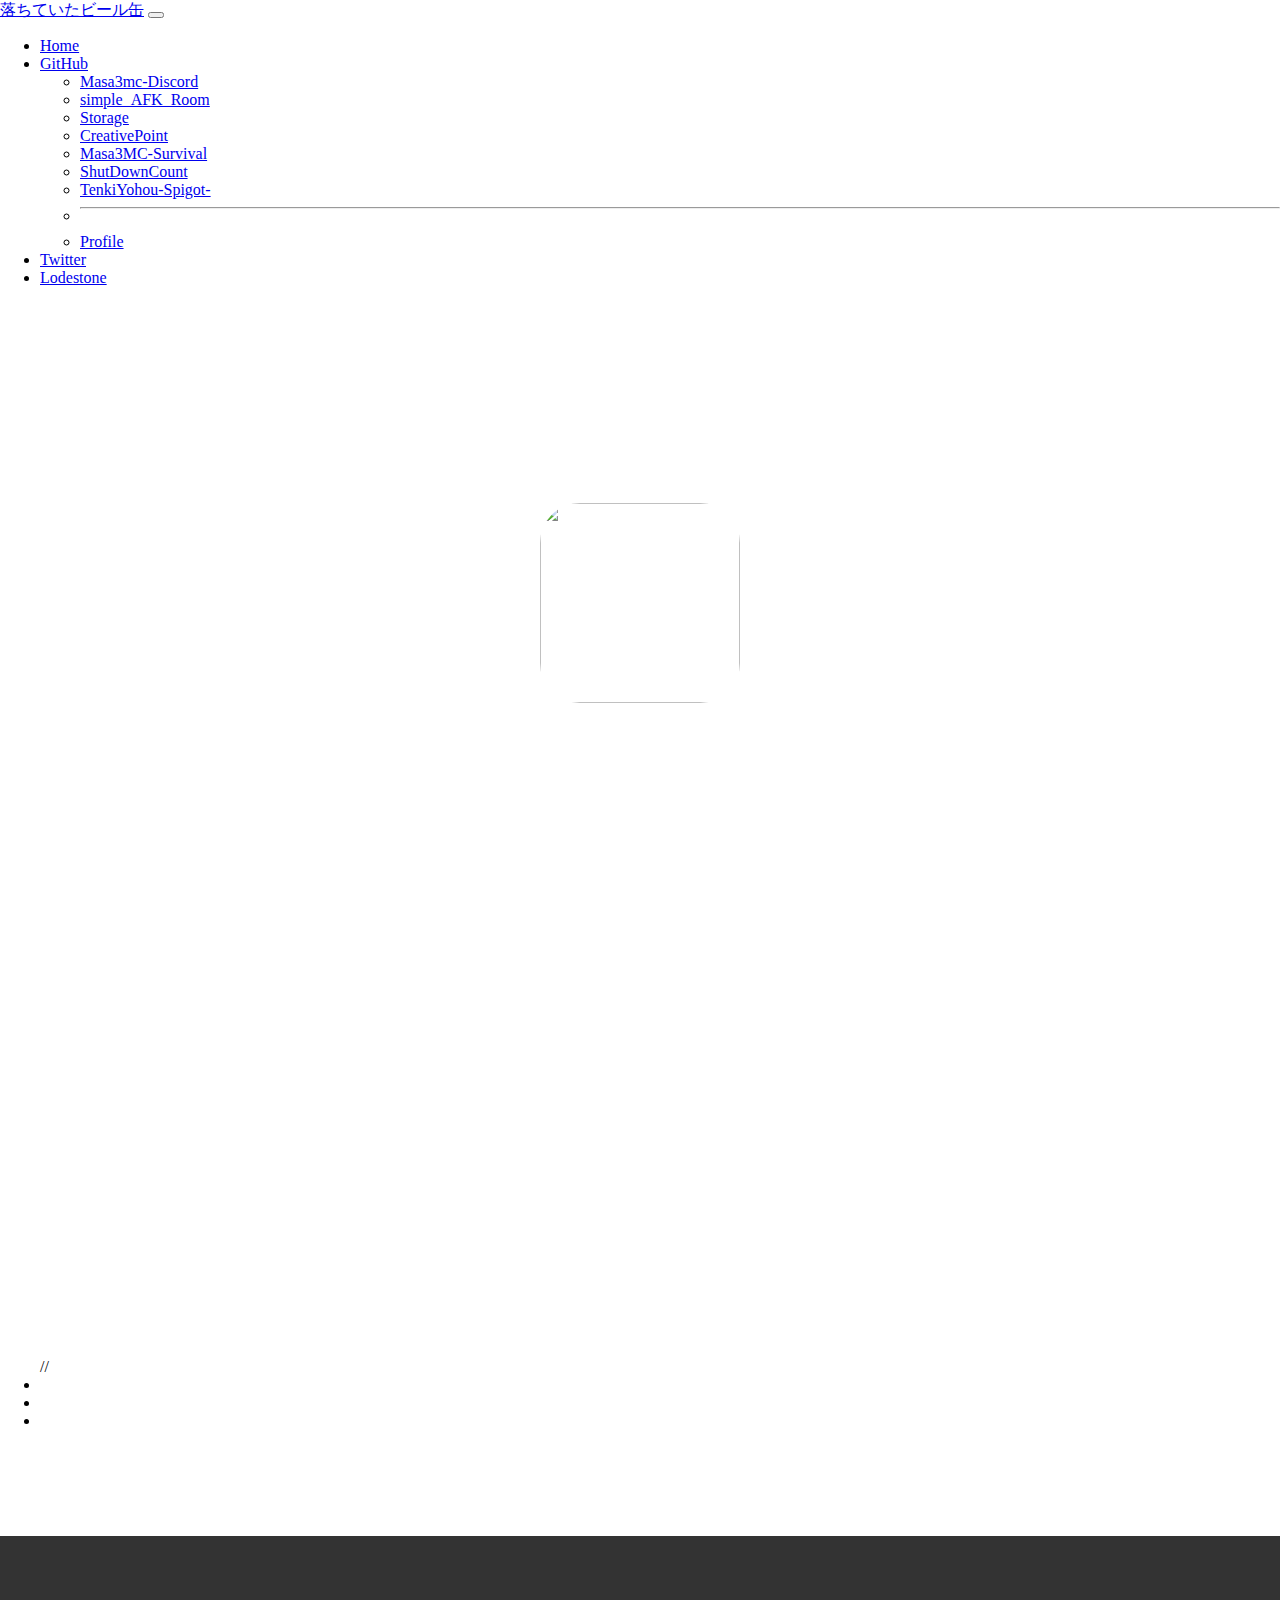
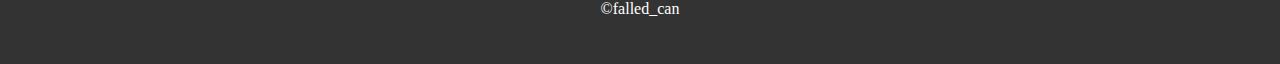
==== commit 4103f953: "Update index.html" ====
--- a/index.html
+++ b/index.html
@@ -62,36 +62,9 @@
         <div id="gy">
             <br><br><br>
 <ul class="gallery">
-    <li><a href="https://coco-factory.jp/ugokuweb/wp-content/themes/ugokuweb/data/6-2-1/img/01.jpg" data-lightbox="gallery1" data-title="グループ1キャプション"><img src="https://coco-factory.jp/ugokuweb/wp-content/themes/ugokuweb/data/6-2-1/img/01.jpg" alt=""></a></li>
-    <li><a href="https://coco-factory.jp/ugokuweb/wp-content/themes/ugokuweb/data/6-2-1/img/02.jpg" data-lightbox="gallery1" data-title="グループ1キャプション"><img src="https://coco-factory.jp/ugokuweb/wp-content/themes/ugokuweb/data/6-2-1/img/02.jpg" alt=""></a></li>
-    <li><a href="https://coco-factory.jp/ugokuweb/wp-content/themes/ugokuweb/data/6-2-1/img/03.jpg" data-lightbox="gallery1" data-title="グループ1キャプション"><img src="https://coco-factory.jp/ugokuweb/wp-content/themes/ugokuweb/data/6-2-1/img/03.jpg" alt=""></a></li>
-    <li><a href="https://coco-factory.jp/ugokuweb/wp-content/themes/ugokuweb/data/6-2-1/img/04.jpg" data-lightbox="gallery1" data-title="グループ1キャプション"><img src="https://coco-factory.jp/ugokuweb/wp-content/themes/ugokuweb/data/6-2-1/img/04.jpg" alt=""></a></li>
-    <li><a href="https://coco-factory.jp/ugokuweb/wp-content/themes/ugokuweb/data/6-2-1/img/05.jpg" data-lightbox="gallery1" data-title="グループ1キャプション"><img src="https://coco-factory.jp/ugokuweb/wp-content/themes/ugokuweb/data/6-2-1/img/05.jpg" alt=""></a></li>
-    <li><a href="https://coco-factory.jp/ugokuweb/wp-content/themes/ugokuweb/data/6-2-1/img/06.jpg" data-lightbox="gallery1" data-title="グループ1キャプション"><img src="https://coco-factory.jp/ugokuweb/wp-content/themes/ugokuweb/data/6-2-1/img/06.jpg" alt=""></a></li>
-    <li><a href="https://coco-factory.jp/ugokuweb/wp-content/themes/ugokuweb/data/6-2-1/img/07.jpg" data-lightbox="gallery1" data-title="グループ1キャプション"><img src="https://coco-factory.jp/ugokuweb/wp-content/themes/ugokuweb/data/6-2-1/img/07.jpg" alt=""></a></li>
-    <li><a href="https://coco-factory.jp/ugokuweb/wp-content/themes/ugokuweb/data/6-2-1/img/08.jpg" data-lightbox="gallery1" data-title="グループ1キャプション"><img src="https://coco-factory.jp/ugokuweb/wp-content/themes/ugokuweb/data/6-2-1/img/08.jpg" alt=""></a></li>
-    <li><a href="https://coco-factory.jp/ugokuweb/wp-content/themes/ugokuweb/data/6-2-1/img/09.jpg" data-lightbox="gallery1" data-title="グループ1キャプション"><img src="https://coco-factory.jp/ugokuweb/wp-content/themes/ugokuweb/data/6-2-1/img/09.jpg" alt=""></a></li>
-    <li><a href="https://coco-factory.jp/ugokuweb/wp-content/themes/ugokuweb/data/6-2-1/img/10.jpg" data-lightbox="gallery1" data-title="グループ1キャプション"><img src="https://coco-factory.jp/ugokuweb/wp-content/themes/ugokuweb/data/6-2-1/img/10.jpg" alt=""></a></li>
-    <li><a href="https://coco-factory.jp/ugokuweb/wp-content/themes/ugokuweb/data/6-2-1/img/11.jpg" data-lightbox="gallery1" data-title="グループ1キャプション"><img src="https://coco-factory.jp/ugokuweb/wp-content/themes/ugokuweb/data/6-2-1/img/11.jpg" alt=""></a></li>
-    <li><a href="https://coco-factory.jp/ugokuweb/wp-content/themes/ugokuweb/data/6-2-1/img/12.jpg" data-lightbox="gallery1" data-title="グループ1キャプション"><img src="https://coco-factory.jp/ugokuweb/wp-content/themes/ugokuweb/data/6-2-1/img/12.jpg" alt=""></a></li>
-    <li><a href="https://coco-factory.jp/ugokuweb/wp-content/themes/ugokuweb/data/6-2-1/img/13.jpg" data-lightbox="gallery1" data-title="グループ1キャプション"><img src="https://coco-factory.jp/ugokuweb/wp-content/themes/ugokuweb/data/6-2-1/img/13.jpg" alt=""></a></li>
-    <li><a href="https://coco-factory.jp/ugokuweb/wp-content/themes/ugokuweb/data/6-2-1/img/14.jpg" data-lightbox="gallery1" data-title="グループ1キャプション"><img src="https://coco-factory.jp/ugokuweb/wp-content/themes/ugokuweb/data/6-2-1/img/14.jpg" alt=""></a></li>
-    <li><a href="https://coco-factory.jp/ugokuweb/wp-content/themes/ugokuweb/data/6-2-1/img/15.jpg" data-lightbox="gallery1" data-title="グループ1キャプション"><img src="https://coco-factory.jp/ugokuweb/wp-content/themes/ugokuweb/data/6-2-1/img/15.jpg" alt=""></a></li>
-    <li><a href="https://coco-factory.jp/ugokuweb/wp-content/themes/ugokuweb/data/6-2-1/img/16.jpg" data-lightbox="gallery1" data-title="グループ1キャプション"><img src="https://coco-factory.jp/ugokuweb/wp-content/themes/ugokuweb/data/6-2-1/img/16.jpg" alt=""></a></li>
-    <li><a href="https://coco-factory.jp/ugokuweb/wp-content/themes/ugokuweb/data/6-2-1/img/17.jpg" data-lightbox="gallery2" data-title="グループ2キャプション"><img src="https://coco-factory.jp/ugokuweb/wp-content/themes/ugokuweb/data/6-2-1/img/17.jpg" alt=""></a></li>
-    <li><a href="https://coco-factory.jp/ugokuweb/wp-content/themes/ugokuweb/data/6-2-1/img/18.jpg" data-lightbox="gallery2" data-title="グループ2キャプション"><img src="https://coco-factory.jp/ugokuweb/wp-content/themes/ugokuweb/data/6-2-1/img/18.jpg" alt=""></a></li>
-    <li><a href="https://coco-factory.jp/ugokuweb/wp-content/themes/ugokuweb/data/6-2-1/img/19.jpg" data-lightbox="gallery2" data-title="グループ2キャプション"><img src="https://coco-factory.jp/ugokuweb/wp-content/themes/ugokuweb/data/6-2-1/img/19.jpg" alt=""></a></li>
-    <li><a href="https://coco-factory.jp/ugokuweb/wp-content/themes/ugokuweb/data/6-2-1/img/20.jpg" data-lightbox="gallery2" data-title="グループ2キャプション"><img src="https://coco-factory.jp/ugokuweb/wp-content/themes/ugokuweb/data/6-2-1/img/20.jpg" alt=""></a></li>
-    <li><a href="https://coco-factory.jp/ugokuweb/wp-content/themes/ugokuweb/data/6-2-1/img/21.jpg" data-lightbox="gallery2" data-title="グループ2キャプション"><img src="https://coco-factory.jp/ugokuweb/wp-content/themes/ugokuweb/data/6-2-1/img/21.jpg" alt=""></a></li>
-    <li><a href="https://coco-factory.jp/ugokuweb/wp-content/themes/ugokuweb/data/6-2-1/img/22.jpg" data-lightbox="gallery2" data-title="グループ2キャプション"><img src="https://coco-factory.jp/ugokuweb/wp-content/themes/ugokuweb/data/6-2-1/img/22.jpg" alt=""></a></li>
-    <li><a href="https://coco-factory.jp/ugokuweb/wp-content/themes/ugokuweb/data/6-2-1/img/23.jpg" data-lightbox="gallery2" data-title="グループ2キャプション"><img src="https://coco-factory.jp/ugokuweb/wp-content/themes/ugokuweb/data/6-2-1/img/23.jpg" alt=""></a></li>
-    <li><a href="https://coco-factory.jp/ugokuweb/wp-content/themes/ugokuweb/data/6-2-1/img/24.jpg" data-lightbox="gallery2" data-title="グループ2キャプション"><img src="https://coco-factory.jp/ugokuweb/wp-content/themes/ugokuweb/data/6-2-1/img/24.jpg" alt=""></a></li>
-    <li><a href="https://coco-factory.jp/ugokuweb/wp-content/themes/ugokuweb/data/6-2-1/img/25.jpg" data-lightbox="gallery3" data-title="グループ3キャプション"><img src="https://coco-factory.jp/ugokuweb/wp-content/themes/ugokuweb/data/6-2-1/img/25.jpg" alt=""></a></li>
-    <li><a href="https://coco-factory.jp/ugokuweb/wp-content/themes/ugokuweb/data/6-2-1/img/26.jpg" data-lightbox="gallery3" data-title="グループ3キャプション"><img src="https://coco-factory.jp/ugokuweb/wp-content/themes/ugokuweb/data/6-2-1/img/26.jpg" alt=""></a></li>
-    <li><a href="https://coco-factory.jp/ugokuweb/wp-content/themes/ugokuweb/data/6-2-1/img/27.jpg" data-lightbox="gallery3" data-title="グループ3キャプション"><img src="https://coco-factory.jp/ugokuweb/wp-content/themes/ugokuweb/data/6-2-1/img/27.jpg" alt=""></a></li>
-    <li><a href="https://coco-factory.jp/ugokuweb/wp-content/themes/ugokuweb/data/6-2-1/img/28.jpg" data-lightbox="gallery3" data-title="グループ3キャプション"><img src="https://coco-factory.jp/ugokuweb/wp-content/themes/ugokuweb/data/6-2-1/img/28.jpg" alt=""></a></li>
-    <li><a href="https://coco-factory.jp/ugokuweb/wp-content/themes/ugokuweb/data/6-2-1/img/29.jpg" data-lightbox="gallery3" data-title="グループ3キャプション"><img src="https://coco-factory.jp/ugokuweb/wp-content/themes/ugokuweb/data/6-2-1/img/29.jpg" alt=""></a></li>
-    <li><a href="https://coco-factory.jp/ugokuweb/wp-content/themes/ugokuweb/data/6-2-1/img/30.jpg" data-lightbox="gallery3" data-title="グループ3キャプション"><img src="https://coco-factory.jp/ugokuweb/wp-content/themes/ugokuweb/data/6-2-1/img/30.jpg" alt=""></a></li>
+    //<li><a href="" data-lightbox="gallery1" data-title="グループ1キャプション"><img src="" alt=""></a></li>
+    <li><a href="https://cdn.discordapp.com/attachments/1114228620962037922/1114261464845406218/ffxiv_20230423_193755_735.png" data-lightbox="gallery1" data-title="グループ1キャプション"><img src="https://cdn.discordapp.com/attachments/1114228620962037922/1114261464845406218/ffxiv_20230423_193755_735.png" alt=""></a></li>
+    <li><a href="https://cdn.discordapp.com/attachments/1114228620962037922/1114261399179374682/ffxiv_20230423_193222_732.png" data-lightbox="gallery1" data-title="グループ1キャプション"><img src="https://cdn.discordapp.com/attachments/1114228620962037922/1114261399179374682/ffxiv_20230423_193222_732.png" alt=""></a></li>
   </ul>
 <!--/wrapper--></div>
 <script src="https://code.jquery.com/jquery-3.4.1.min.js" integrity="sha256-CSXorXvZcTkaix6Yvo6HppcZGetbYMGWSFlBw8HfCJo=" crossorigin="anonymous"></script>
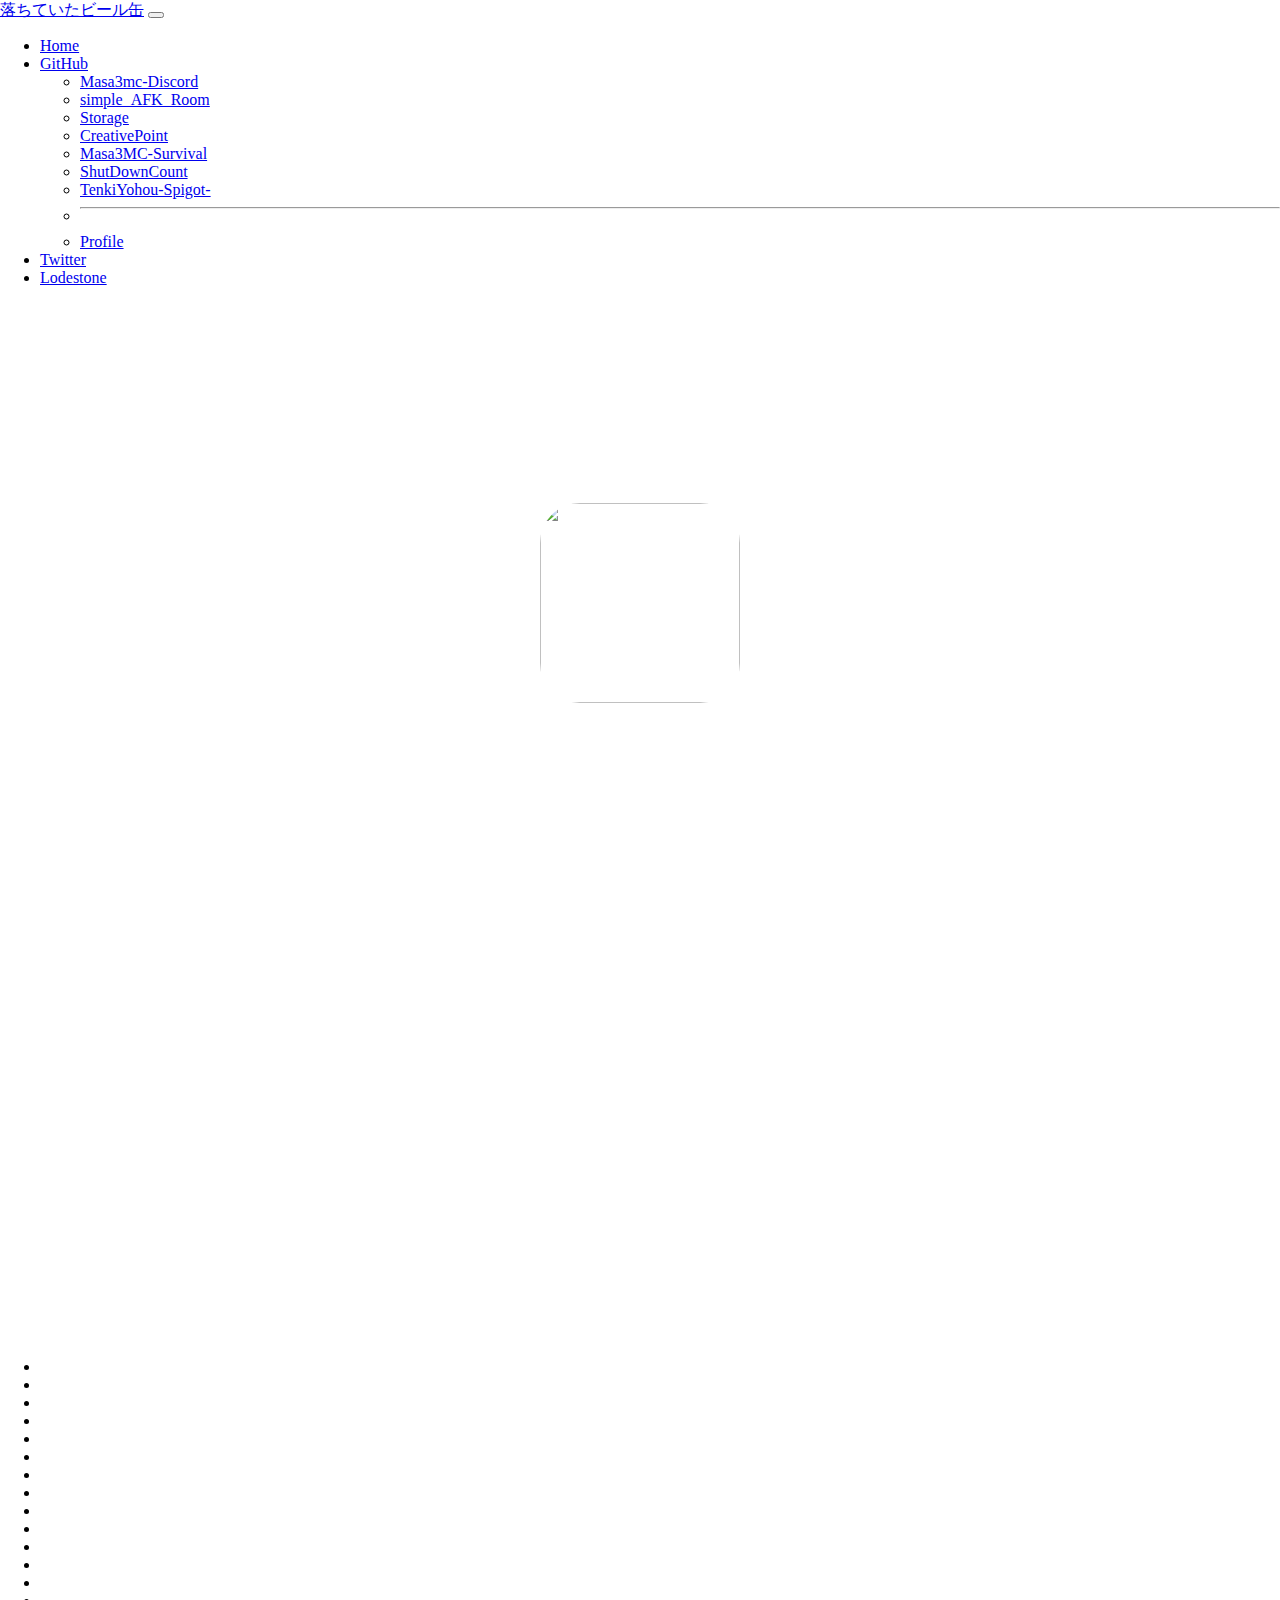
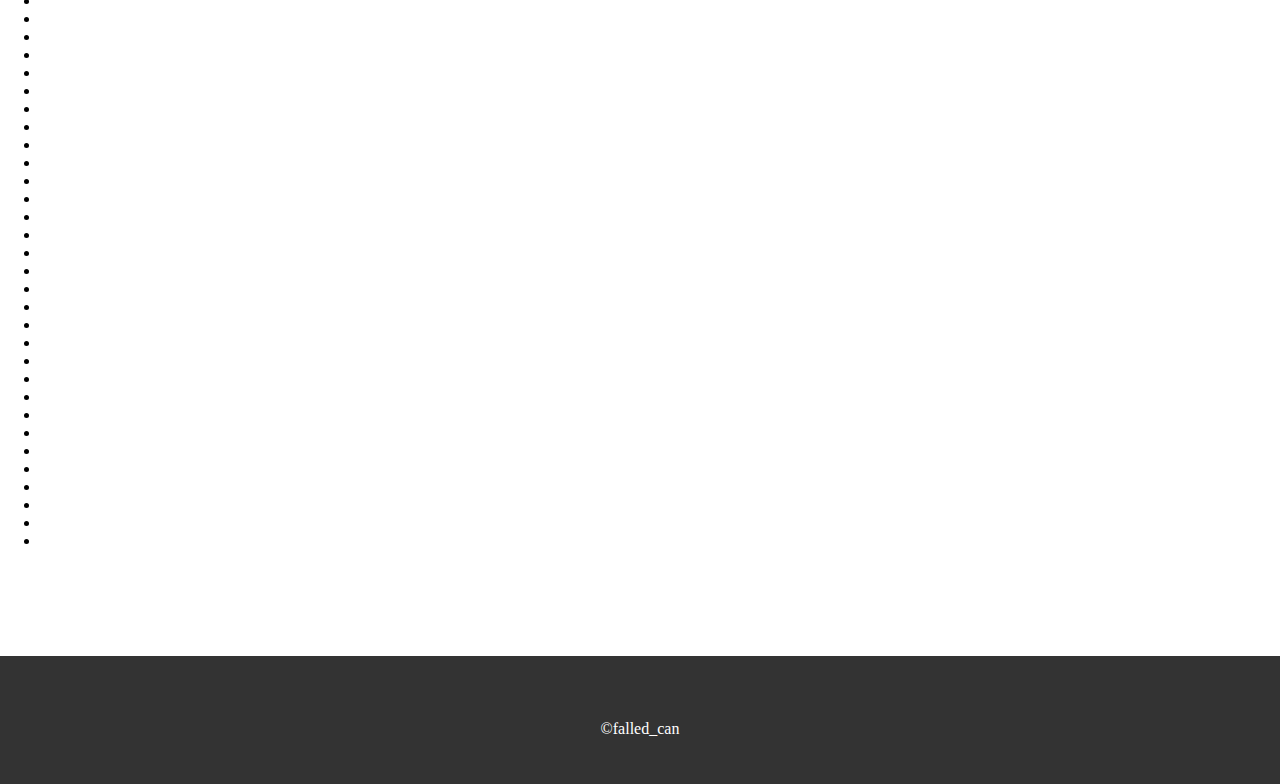
==== commit 6c67334a: "Update index.html" ====
--- a/index.html
+++ b/index.html
@@ -62,9 +62,51 @@
         <div id="gy">
             <br><br><br>
 <ul class="gallery">
-    //<li><a href="" data-lightbox="gallery1" data-title="グループ1キャプション"><img src="" alt=""></a></li>
-    <li><a href="https://cdn.discordapp.com/attachments/1114228620962037922/1114261464845406218/ffxiv_20230423_193755_735.png" data-lightbox="gallery1" data-title="グループ1キャプション"><img src="https://cdn.discordapp.com/attachments/1114228620962037922/1114261464845406218/ffxiv_20230423_193755_735.png" alt=""></a></li>
-    <li><a href="https://cdn.discordapp.com/attachments/1114228620962037922/1114261399179374682/ffxiv_20230423_193222_732.png" data-lightbox="gallery1" data-title="グループ1キャプション"><img src="https://cdn.discordapp.com/attachments/1114228620962037922/1114261399179374682/ffxiv_20230423_193222_732.png" alt=""></a></li>
+    <!--<li><a href="" data-lightbox="beer" data-title="beer-g"><img src="" alt=""></a></li>-->
+    <li><a href="https://cdn.discordapp.com/attachments/1114570661206163606/1115302560765591603/ffxiv_20230606_003312_727.png" data-lightbox="beer" data-title="beer-g"><img src="https://cdn.discordapp.com/attachments/1114570661206163606/1115302560765591603/ffxiv_20230606_003312_727.png" alt=""></a></li>
+    <li><a href="https://cdn.discordapp.com/attachments/1114570661206163606/1115302524078006393/ffxiv_20230605_204914_569.png" data-lightbox="beer" data-title="beer-g"><img src="https://cdn.discordapp.com/attachments/1114570661206163606/1115302524078006393/ffxiv_20230605_204914_569.png" alt=""></a></li>
+    <li><a href="https://cdn.discordapp.com/attachments/1114571128279670834/1115669813470187570/ffxiv_20230606_201058_321.png" data-lightbox="beer" data-title="beer-g"><img src="https://cdn.discordapp.com/attachments/1114571128279670834/1115669813470187570/ffxiv_20230606_201058_321.png" alt=""></a></li>
+    <li><a href="https://cdn.discordapp.com/attachments/1114571128279670834/1115669812824248370/ffxiv_20230607_005256_081.png" data-lightbox="beer" data-title="beer-g"><img src="https://cdn.discordapp.com/attachments/1114571128279670834/1115669812824248370/ffxiv_20230607_005256_081.png" alt=""></a></li>
+    <li><a href="https://cdn.discordapp.com/attachments/1114571128279670834/1115658125773647943/2023-06-06_23-53-04-037_Neneko_Lorelei.png" data-lightbox="beer" data-title="beer-g"><img src="https://cdn.discordapp.com/attachments/1114571128279670834/1115658125773647943/2023-06-06_23-53-04-037_Neneko_Lorelei.png" alt=""></a></li>
+    <li><a href="https://cdn.discordapp.com/attachments/1114512827596681287/1114512903106723842/ffxiv_20230603_030921_315.png" data-lightbox="beer" data-title="beer-g"><img src="https://cdn.discordapp.com/attachments/1114512827596681287/1114512903106723842/ffxiv_20230603_030921_315.png" alt=""></a></li>
+    <li><a href="https://cdn.discordapp.com/attachments/1114512827596681287/1114512903660376114/ffxiv_20230602_210708_967.png" data-lightbox="beer" data-title="beer-g"><img src="https://cdn.discordapp.com/attachments/1114512827596681287/1114512903660376114/ffxiv_20230602_210708_967.png" alt=""></a></li>
+    <li><a href="https://cdn.discordapp.com/attachments/1114512827596681287/1114512904251768852/ffxiv_20230602_010848_872.png" data-lightbox="beer" data-title="beer-g"><img src="https://cdn.discordapp.com/attachments/1114512827596681287/1114512904251768852/ffxiv_20230602_010848_872.png" alt=""></a></li>
+    <li><a href="https://cdn.discordapp.com/attachments/1114512827596681287/1114512922597662741/ffxiv_20230528_112549_853.png" data-lightbox="beer" data-title="beer-g"><img src="https://cdn.discordapp.com/attachments/1114512827596681287/1114512922597662741/ffxiv_20230528_112549_853.png" alt=""></a></li>
+    <li><a href="https://cdn.discordapp.com/attachments/1114512827596681287/1114512932265529405/ffxiv_20230527_213315_774.png" data-lightbox="beer" data-title="beer-g"><img src="https://cdn.discordapp.com/attachments/1114512827596681287/1114512932265529405/ffxiv_20230527_213315_774.png" alt=""></a></li>
+    <li><a href="https://cdn.discordapp.com/attachments/1114512827596681287/1114512959096487966/ffxiv_20230526_012110_976.png" data-lightbox="beer" data-title="beer-g"><img src="https://cdn.discordapp.com/attachments/1114512827596681287/1114512959096487966/ffxiv_20230526_012110_976.png" alt=""></a></li>
+    <li><a href="https://cdn.discordapp.com/attachments/1114512827596681287/1114512969372549120/ffxiv_20230526_011345_413.png" data-lightbox="beer" data-title="beer-g"><img src="https://cdn.discordapp.com/attachments/1114512827596681287/1114512969372549120/ffxiv_20230526_011345_413.png" alt=""></a></li>
+    <li><a href="https://cdn.discordapp.com/attachments/1114512827596681287/1114512987139608626/ffxiv_20230522_232258_578.png" data-lightbox="beer" data-title="beer-g"><img src="https://cdn.discordapp.com/attachments/1114512827596681287/1114512987139608626/ffxiv_20230522_232258_578.png" alt=""></a></li>
+    <li><a href="https://cdn.discordapp.com/attachments/1114512827596681287/1114513007670722601/ffxiv_20230521_192725_305.png" data-lightbox="beer" data-title="beer-g"><img src="https://cdn.discordapp.com/attachments/1114512827596681287/1114513007670722601/ffxiv_20230521_192725_305.png" alt=""></a></li>
+    <li><a href="https://cdn.discordapp.com/attachments/1114512827596681287/1114513016965316668/ffxiv_20230521_192644_604.png" data-lightbox="beer" data-title="beer-g"><img src="https://cdn.discordapp.com/attachments/1114512827596681287/1114513016965316668/ffxiv_20230521_192644_604.png" alt=""></a></li>
+    <li><a href="https://cdn.discordapp.com/attachments/1114512827596681287/1114513070513979432/uwa.png" data-lightbox="beer" data-title="beer-g"><img src="https://cdn.discordapp.com/attachments/1114512827596681287/1114513070513979432/uwa.png" alt=""></a></li>
+    <li><a href="https://cdn.discordapp.com/attachments/1114512827596681287/1114513145462005770/ffxiv_20230518_174651_758.png" data-lightbox="beer" data-title="beer-g"><img src="https://cdn.discordapp.com/attachments/1114512827596681287/1114513145462005770/ffxiv_20230518_174651_758.png" alt=""></a></li>
+    <li><a href="https://cdn.discordapp.com/attachments/1114512827596681287/1114513190181687336/ffxiv_20230501_223735_947.png" data-lightbox="beer" data-title="beer-g"><img src="https://cdn.discordapp.com/attachments/1114512827596681287/1114513190181687336/ffxiv_20230501_223735_947.png" alt=""></a></li>
+    <li><a href="https://cdn.discordapp.com/attachments/1114512827596681287/1114513218216415232/ffxiv_20230427_230719_974.png" data-lightbox="beer" data-title="beer-g"><img src="https://cdn.discordapp.com/attachments/1114512827596681287/1114513218216415232/ffxiv_20230427_230719_974.png" alt=""></a></li>
+    <li><a href="https://cdn.discordapp.com/attachments/1114512827596681287/1114513244825075722/ffxiv_20230418_180002_803.png" data-lightbox="beer" data-title="beer-g"><img src="https://cdn.discordapp.com/attachments/1114512827596681287/1114513244825075722/ffxiv_20230418_180002_803.png" alt=""></a></li>
+    <li><a href="https://cdn.discordapp.com/attachments/1114512827596681287/1114513273426030673/ffxiv_20230407_110952_115.png" data-lightbox="beer" data-title="beer-g"><img src="https://cdn.discordapp.com/attachments/1114512827596681287/1114513273426030673/ffxiv_20230407_110952_115.png" alt=""></a></li>
+    <li><a href="https://cdn.discordapp.com/attachments/1114512827596681287/1114513341348593664/2023-05-22_23-30-22-147_Neneko_Undine.png" data-lightbox="beer" data-title="beer-g"><img src="https://cdn.discordapp.com/attachments/1114512827596681287/1114513341348593664/2023-05-22_23-30-22-147_Neneko_Undine.png" alt=""></a></li>
+    <li><a href="https://cdn.discordapp.com/attachments/1114512827596681287/1114513390220627968/2023-04-26_23-09-25-806_Neneko_Polaroid.png" data-lightbox="beer" data-title="beer-g"><img src="https://cdn.discordapp.com/attachments/1114512827596681287/1114513390220627968/2023-04-26_23-09-25-806_Neneko_Polaroid.png" alt=""></a></li>
+    <li><a href="https://cdn.discordapp.com/attachments/1114512827596681287/1114513438371229746/2023-04-23_15-15-31-432_Neneko_Luminous.png" data-lightbox="beer" data-title="beer-g"><img src="https://cdn.discordapp.com/attachments/1114512827596681287/1114513438371229746/2023-04-23_15-15-31-432_Neneko_Luminous.png" alt=""></a></li>
+    <li><a href="https://cdn.discordapp.com/attachments/1114512827596681287/1114513474089918584/2023-04-23_14-01-17-264_Neneko_Luminous.png" data-lightbox="beer" data-title="beer-g"><img src="https://cdn.discordapp.com/attachments/1114512827596681287/1114513474089918584/2023-04-23_14-01-17-264_Neneko_Luminous.png" alt=""></a></li>
+    <li><a href="https://cdn.discordapp.com/attachments/1114512827596681287/1114513500329480283/2023-04-16_18-22-47-729_Neneko_Lorelei.png" data-lightbox="beer" data-title="beer-g"><img src="https://cdn.discordapp.com/attachments/1114512827596681287/1114513500329480283/2023-04-16_18-22-47-729_Neneko_Lorelei.png" alt=""></a></li>
+    <li><a href="https://cdn.discordapp.com/attachments/1114512827596681287/1114513520235642951/2023-04-19_07-44-13-673_Neneko_Polaroid.png" data-lightbox="beer" data-title="beer-g"><img src="https://cdn.discordapp.com/attachments/1114512827596681287/1114513520235642951/2023-04-19_07-44-13-673_Neneko_Polaroid.png" alt=""></a></li>
+    <li><a href="https://cdn.discordapp.com/attachments/1114512827596681287/1114513529748340736/2023-04-20_15-32-54-042_Neneko_Luminous.png" data-lightbox="beer" data-title="beer-g"><img src="https://cdn.discordapp.com/attachments/1114512827596681287/1114513529748340736/2023-04-20_15-32-54-042_Neneko_Luminous.png" alt=""></a></li>
+    <li><a href="https://cdn.discordapp.com/attachments/1114512827596681287/1114513537813979166/2023-04-20_18-47-10-754_Neneko_Luminous.png" data-lightbox="beer" data-title="beer-g"><img src="https://cdn.discordapp.com/attachments/1114512827596681287/1114513537813979166/2023-04-20_18-47-10-754_Neneko_Luminous.png" alt=""></a></li>
+    <li><a href="https://cdn.discordapp.com/attachments/1114228620962037922/1114266559377047723/2023-05-28_23-48-30-520_Neneko_Morgan.png" data-lightbox="beer" data-title="beer-g"><img src="https://cdn.discordapp.com/attachments/1114228620962037922/1114266559377047723/2023-05-28_23-48-30-520_Neneko_Morgan.png" alt=""></a></li>
+    <li><a href="https://cdn.discordapp.com/attachments/1094102925732761651/1114219227688218644/2023-06-02_00-54-50-641_Neneko_Lorelei.png" data-lightbox="beer" data-title="beer-g"><img src="https://cdn.discordapp.com/attachments/1094102925732761651/1114219227688218644/2023-06-02_00-54-50-641_Neneko_Lorelei.png" alt=""></a></li>
+    <li><a href="https://cdn.discordapp.com/attachments/1094102925732761651/1113859459052220519/2023-06-02_00-52-30-188_Neneko_Lorelei.png" data-lightbox="beer" data-title="beer-g"><img src="https://cdn.discordapp.com/attachments/1094102925732761651/1113859459052220519/2023-06-02_00-52-30-188_Neneko_Lorelei.png" alt=""></a></li>
+    <li><a href="https://cdn.discordapp.com/attachments/1094102925732761651/1113859386339766342/2023-06-02_00-41-03-157_Neneko_Lorelei.png" data-lightbox="beer" data-title="beer-g"><img src="https://cdn.discordapp.com/attachments/1094102925732761651/1113859386339766342/2023-06-02_00-41-03-157_Neneko_Lorelei.png" alt=""></a></li>
+    <li><a href="https://cdn.discordapp.com/attachments/1094102925732761651/1113859210355159251/2023-06-02_00-56-04-699_Neneko_Lorelei.png" data-lightbox="beer" data-title="beer-g"><img src="https://cdn.discordapp.com/attachments/1094102925732761651/1113859210355159251/2023-06-02_00-56-04-699_Neneko_Lorelei.png" alt=""></a></li>
+    <li><a href="https://cdn.discordapp.com/attachments/1094102925732761651/1105146824223895562/ffxiv_20230508_235511_564.png" data-lightbox="beer" data-title="beer-g"><img src="https://cdn.discordapp.com/attachments/1094102925732761651/1105146824223895562/ffxiv_20230508_235511_564.png" alt=""></a></li>
+    <li><a href="https://cdn.discordapp.com/attachments/1094102925732761651/1105146181098680531/ffxiv_20230508_233314_761.png" data-lightbox="beer" data-title="beer-g"><img src="https://cdn.discordapp.com/attachments/1094102925732761651/1105146181098680531/ffxiv_20230508_233314_761.png" alt=""></a></li>
+    <li><a href="https://cdn.discordapp.com/attachments/1094102925732761651/1105146124785942550/ffxiv_20230508_224604_335.png" data-lightbox="beer" data-title="beer-g"><img src="https://cdn.discordapp.com/attachments/1094102925732761651/1105146124785942550/ffxiv_20230508_224604_335.png" alt=""></a></li>
+    <li><a href="https://cdn.discordapp.com/attachments/1094102925732761651/1105145932368072735/ffxiv_20230508_234054_427.png" data-lightbox="beer" data-title="beer-g"><img src="https://cdn.discordapp.com/attachments/1094102925732761651/1105145932368072735/ffxiv_20230508_234054_427.png" alt=""></a></li>
+    <li><a href="https://cdn.discordapp.com/attachments/1094102925732761651/1102969171115003924/ffxiv_20230502_234455_417.png" data-lightbox="beer" data-title="beer-g"><img src="https://cdn.discordapp.com/attachments/1094102925732761651/1102969171115003924/ffxiv_20230502_234455_417.png" alt=""></a></li>
+    <li><a href="https://cdn.discordapp.com/attachments/1094102925732761651/1102599357074776136/ffxiv_20230501_212759_335.png" data-lightbox="beer" data-title="beer-g"><img src="https://cdn.discordapp.com/attachments/1094102925732761651/1102599357074776136/ffxiv_20230501_212759_335.png" alt=""></a></li>
+    <li><a href="https://cdn.discordapp.com/attachments/1094102925732761651/1100724676101148672/image.png" data-lightbox="beer" data-title="beer-g"><img src="https://cdn.discordapp.com/attachments/1094102925732761651/1100724676101148672/image.png" alt=""></a></li>
+    <li><a href="https://cdn.discordapp.com/attachments/1094102925732761651/1100712934478458900/ffxiv_20230426_180946_821.png" data-lightbox="beer" data-title="beer-g"><img src="https://cdn.discordapp.com/attachments/1094102925732761651/1100712934478458900/ffxiv_20230426_180946_821.png" alt=""></a></li>
+    <li><a href="https://cdn.discordapp.com/attachments/1114228620962037922/1114261464845406218/ffxiv_20230423_193755_735.png" data-lightbox="beer" data-title="beer-g"><img src="https://cdn.discordapp.com/attachments/1114228620962037922/1114261464845406218/ffxiv_20230423_193755_735.png" alt=""></a></li>
+    <li><a href="https://cdn.discordapp.com/attachments/1114228620962037922/1114261399179374682/ffxiv_20230423_193222_732.png" data-lightbox="beer" data-title="beer-g"><img src="https://cdn.discordapp.com/attachments/1114228620962037922/1114261399179374682/ffxiv_20230423_193222_732.png" alt=""></a></li>
   </ul>
 <!--/wrapper--></div>
 <script src="https://code.jquery.com/jquery-3.4.1.min.js" integrity="sha256-CSXorXvZcTkaix6Yvo6HppcZGetbYMGWSFlBw8HfCJo=" crossorigin="anonymous"></script>
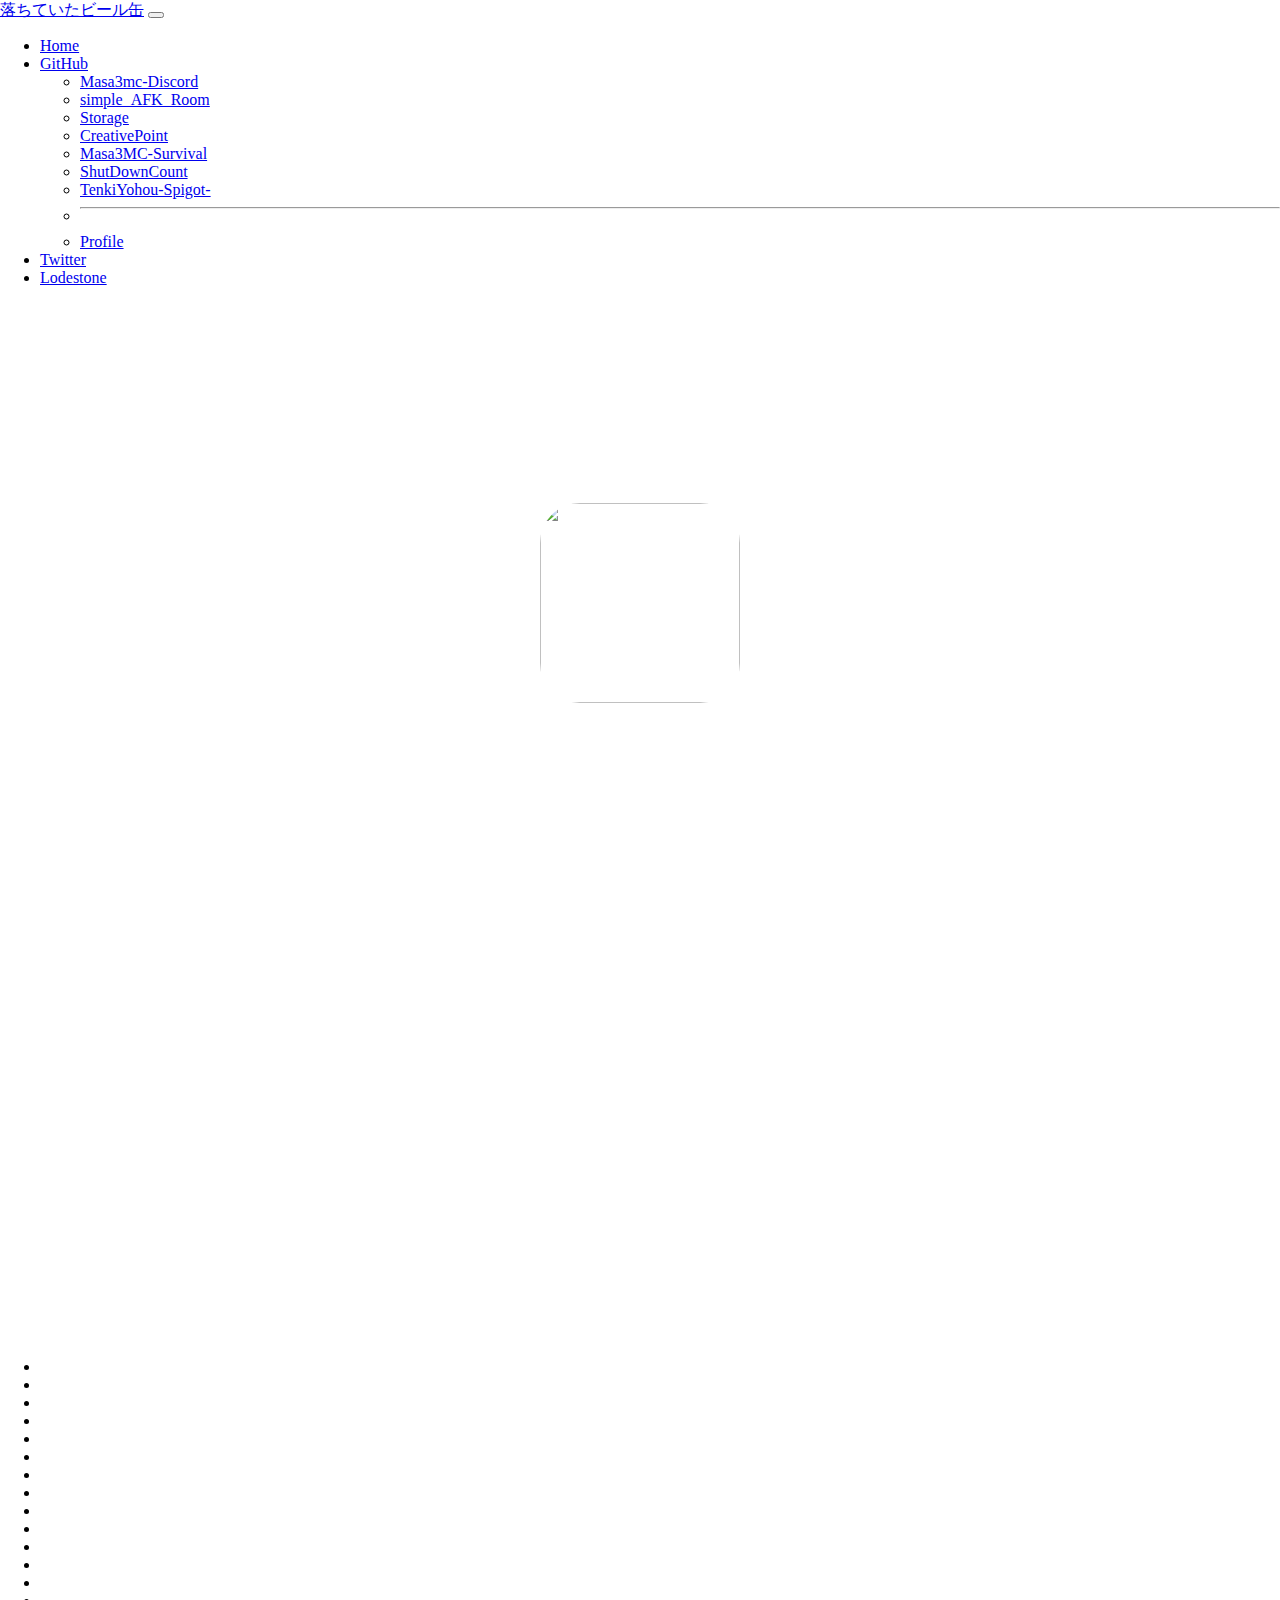
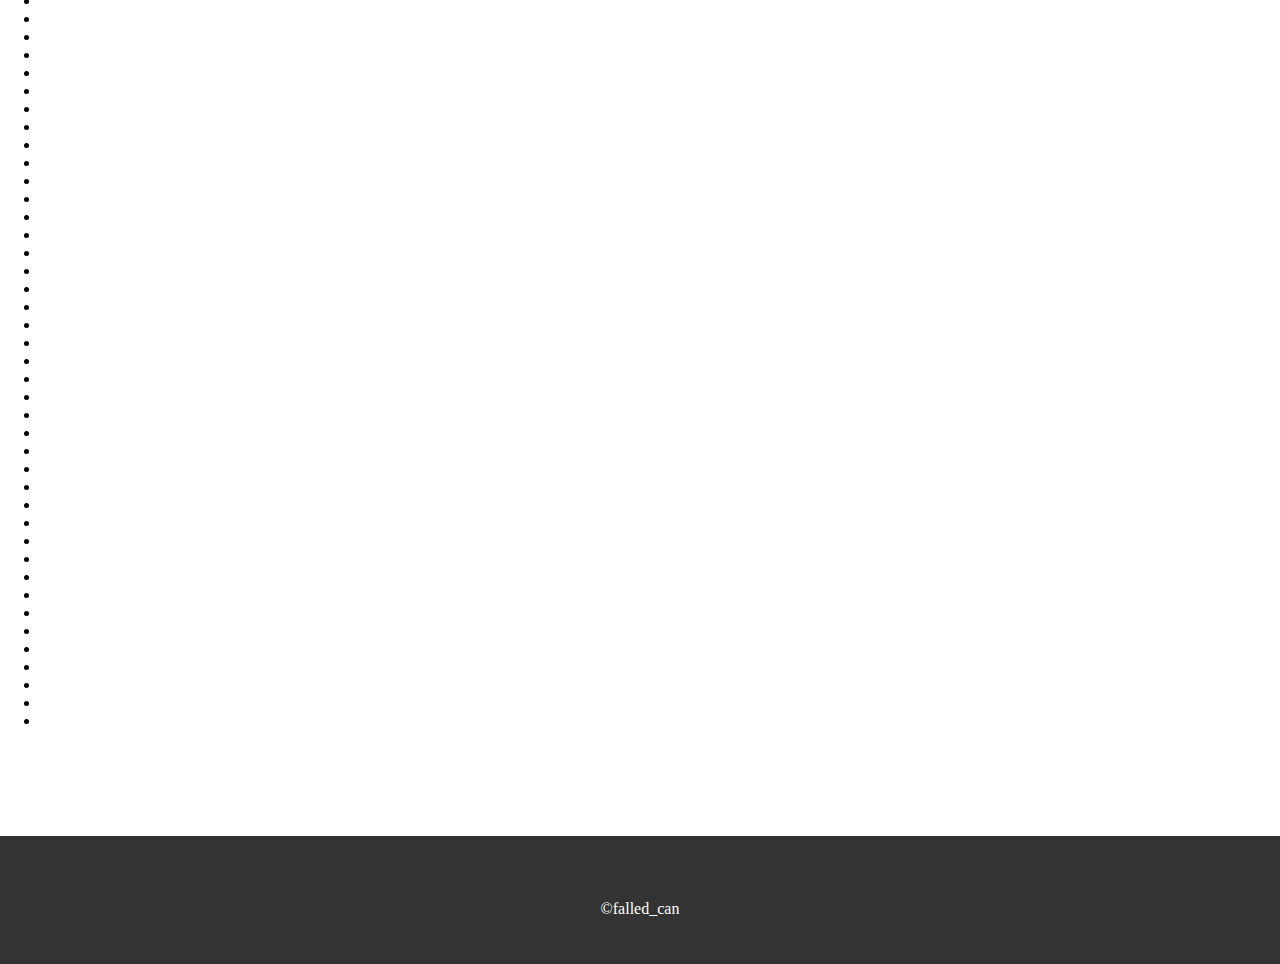
==== commit 442f2710: "Update index.html" ====
--- a/index.html
+++ b/index.html
@@ -63,6 +63,16 @@
             <br><br><br>
 <ul class="gallery">
     <!--<li><a href="" data-lightbox="beer" data-title="beer-g"><img src="" alt=""></a></li>-->
+    <li><a href="https://cdn.discordapp.com/attachments/1131502584457351178/1131504483575275570/2023-07-20_17-33-51-458_Daisy_2_.png" data-lightbox="beer" data-title="beer-g"><img src="https://cdn.discordapp.com/attachments/1131502584457351178/1131504483575275570/2023-07-20_17-33-51-458_Daisy_2_.png" alt=""></a></li>
+    <li><a href="https://cdn.discordapp.com/attachments/1114571128279670834/1133686641815474278/2023-07-25_19-52-33-749_Daisy_2_.png" data-lightbox="beer" data-title="beer-g"><img src="https://cdn.discordapp.com/attachments/1114571128279670834/1133686641815474278/2023-07-25_19-52-33-749_Daisy_2_.png" alt=""></a></li>
+    <li><a href="https://cdn.discordapp.com/attachments/1114571128279670834/1133718484937883688/2023-07-26_20-12-10-047_Daisy_2_.png" data-lightbox="beer" data-title="beer-g"><img src="https://cdn.discordapp.com/attachments/1114571128279670834/1133718484937883688/2023-07-26_20-12-10-047_Daisy_2_.png" alt=""></a></li>
+    <li><a href="https://cdn.discordapp.com/attachments/1114571128279670834/1133764816541077514/2023-07-26_23-16-22-175_Daisy_2_.png" data-lightbox="beer" data-title="beer-g"><img src="https://cdn.discordapp.com/attachments/1114571128279670834/1133764816541077514/2023-07-26_23-16-22-175_Daisy_2_.png" alt=""></a></li>
+    <li><a href="https://cdn.discordapp.com/attachments/1114570986403151932/1133705886431449118/2023-07-26_19-20-01-521_Daisy_2_.png" data-lightbox="beer" data-title="beer-g"><img src="https://cdn.discordapp.com/attachments/1114570986403151932/1133705886431449118/2023-07-26_19-20-01-521_Daisy_2_.png" alt=""></a></li>
+    <li><a href="https://cdn.discordapp.com/attachments/1114570986403151932/1132312455763210310/2023-07-22_23-04-58-559_Daisy_2_.png" data-lightbox="beer" data-title="beer-g"><img src="https://cdn.discordapp.com/attachments/1114570986403151932/1132312455763210310/2023-07-22_23-04-58-559_Daisy_2_.png" alt=""></a></li>
+    <li><a href="https://cdn.discordapp.com/attachments/1114570986403151932/1130491765628096622/2023-07-17_22-27-16-698_Neneko_Sylph.png" data-lightbox="beer" data-title="beer-g"><img src="https://cdn.discordapp.com/attachments/1114570986403151932/1130491765628096622/2023-07-17_22-27-16-698_Neneko_Sylph.png" alt=""></a></li>
+    <li><a href="https://cdn.discordapp.com/attachments/1114570986403151932/1128998415733358673/2023-07-13_19-30-19-827_Daisy_2_.png" data-lightbox="beer" data-title="beer-g"><img src="https://cdn.discordapp.com/attachments/1114570986403151932/1128998415733358673/2023-07-13_19-30-19-827_Daisy_2_.png" alt=""></a></li>
+    <li><a href="https://cdn.discordapp.com/attachments/1114570661206163606/1132313193981681765/2023-07-22_23-07-54-588_Neneko_Sapphire.png" data-lightbox="beer" data-title="beer-g"><img src="https://cdn.discordapp.com/attachments/1114570661206163606/1132313193981681765/2023-07-22_23-07-54-588_Neneko_Sapphire.png" alt=""></a></li>
+    <li><a href="https://cdn.discordapp.com/attachments/1114570661206163606/1132313193981681765/2023-07-22_23-07-54-588_Neneko_Sapphire.png" data-lightbox="beer" data-title="beer-g"><img src="https://cdn.discordapp.com/attachments/1114570661206163606/1132313193981681765/2023-07-22_23-07-54-588_Neneko_Sapphire.png" alt=""></a></li>
     <li><a href="https://cdn.discordapp.com/attachments/1114570661206163606/1115302560765591603/ffxiv_20230606_003312_727.png" data-lightbox="beer" data-title="beer-g"><img src="https://cdn.discordapp.com/attachments/1114570661206163606/1115302560765591603/ffxiv_20230606_003312_727.png" alt=""></a></li>
     <li><a href="https://cdn.discordapp.com/attachments/1114570661206163606/1115302524078006393/ffxiv_20230605_204914_569.png" data-lightbox="beer" data-title="beer-g"><img src="https://cdn.discordapp.com/attachments/1114570661206163606/1115302524078006393/ffxiv_20230605_204914_569.png" alt=""></a></li>
     <li><a href="https://cdn.discordapp.com/attachments/1114571128279670834/1115669813470187570/ffxiv_20230606_201058_321.png" data-lightbox="beer" data-title="beer-g"><img src="https://cdn.discordapp.com/attachments/1114571128279670834/1115669813470187570/ffxiv_20230606_201058_321.png" alt=""></a></li>
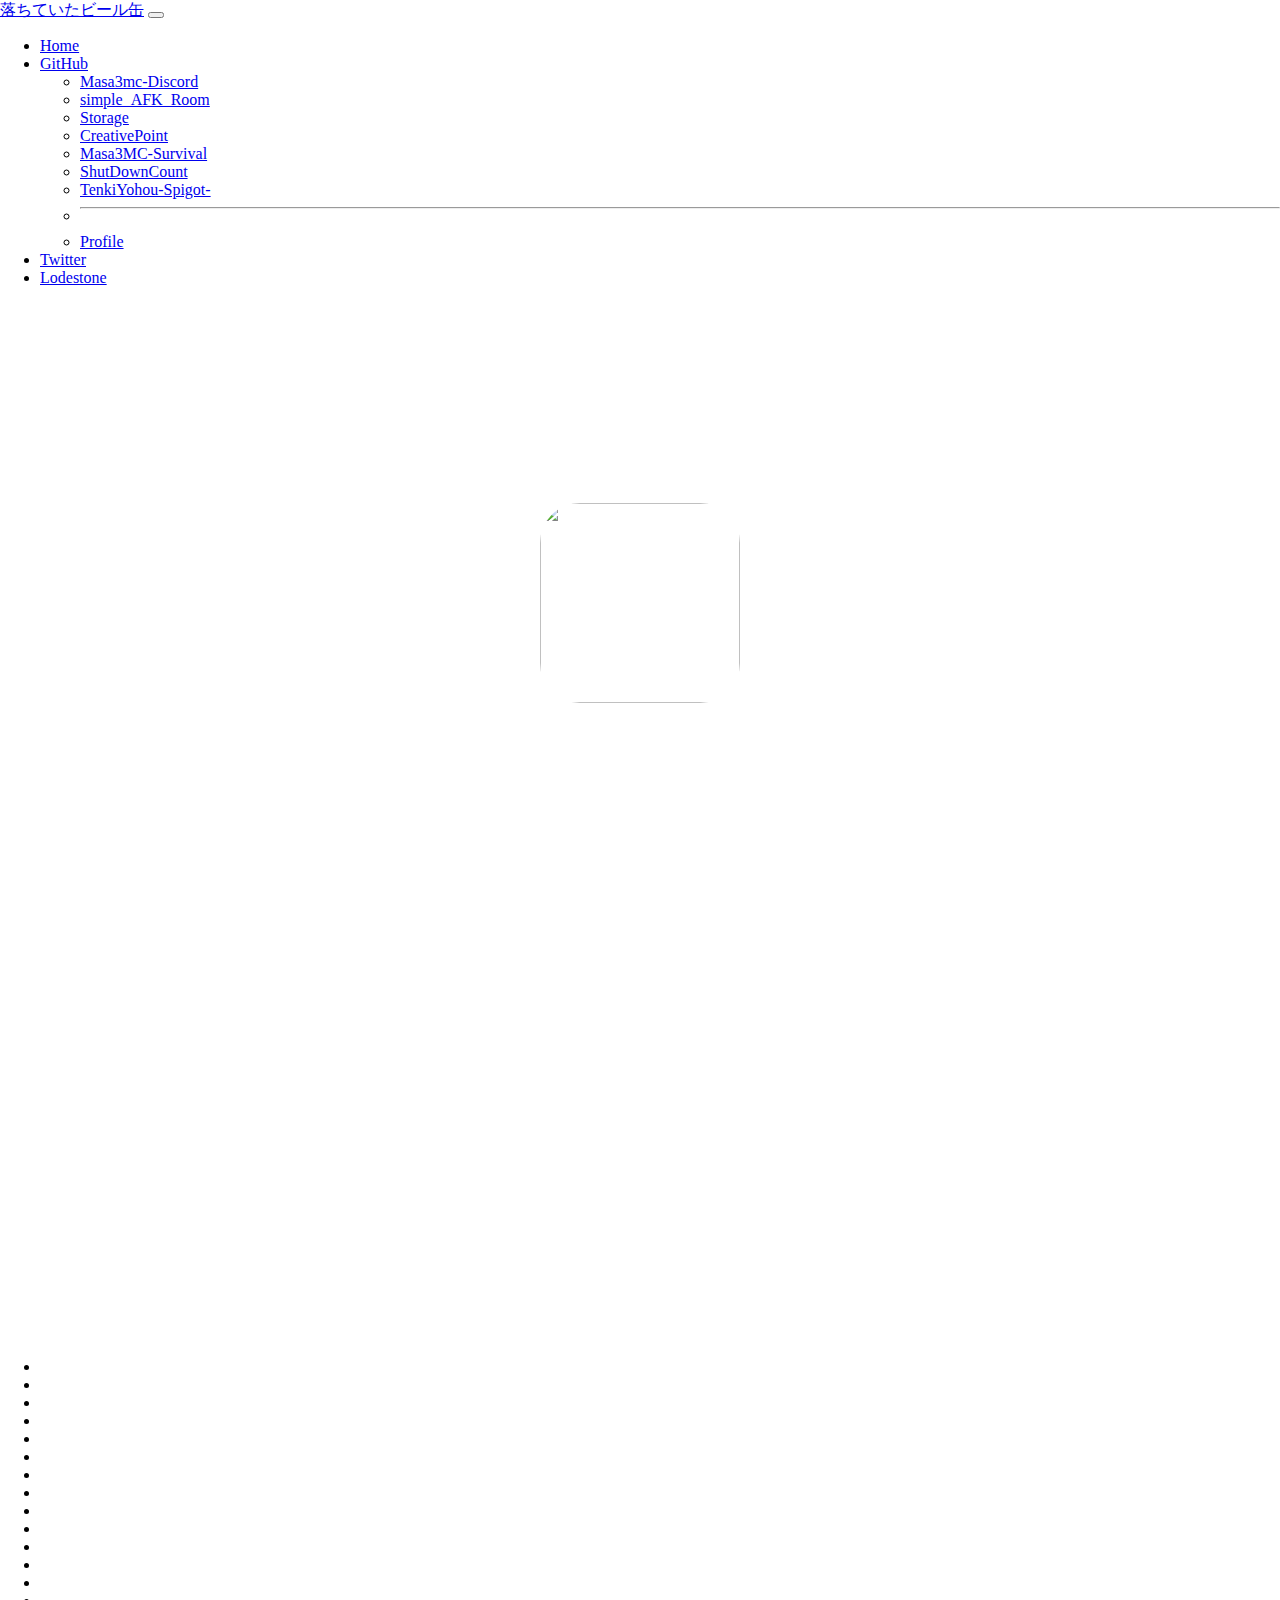
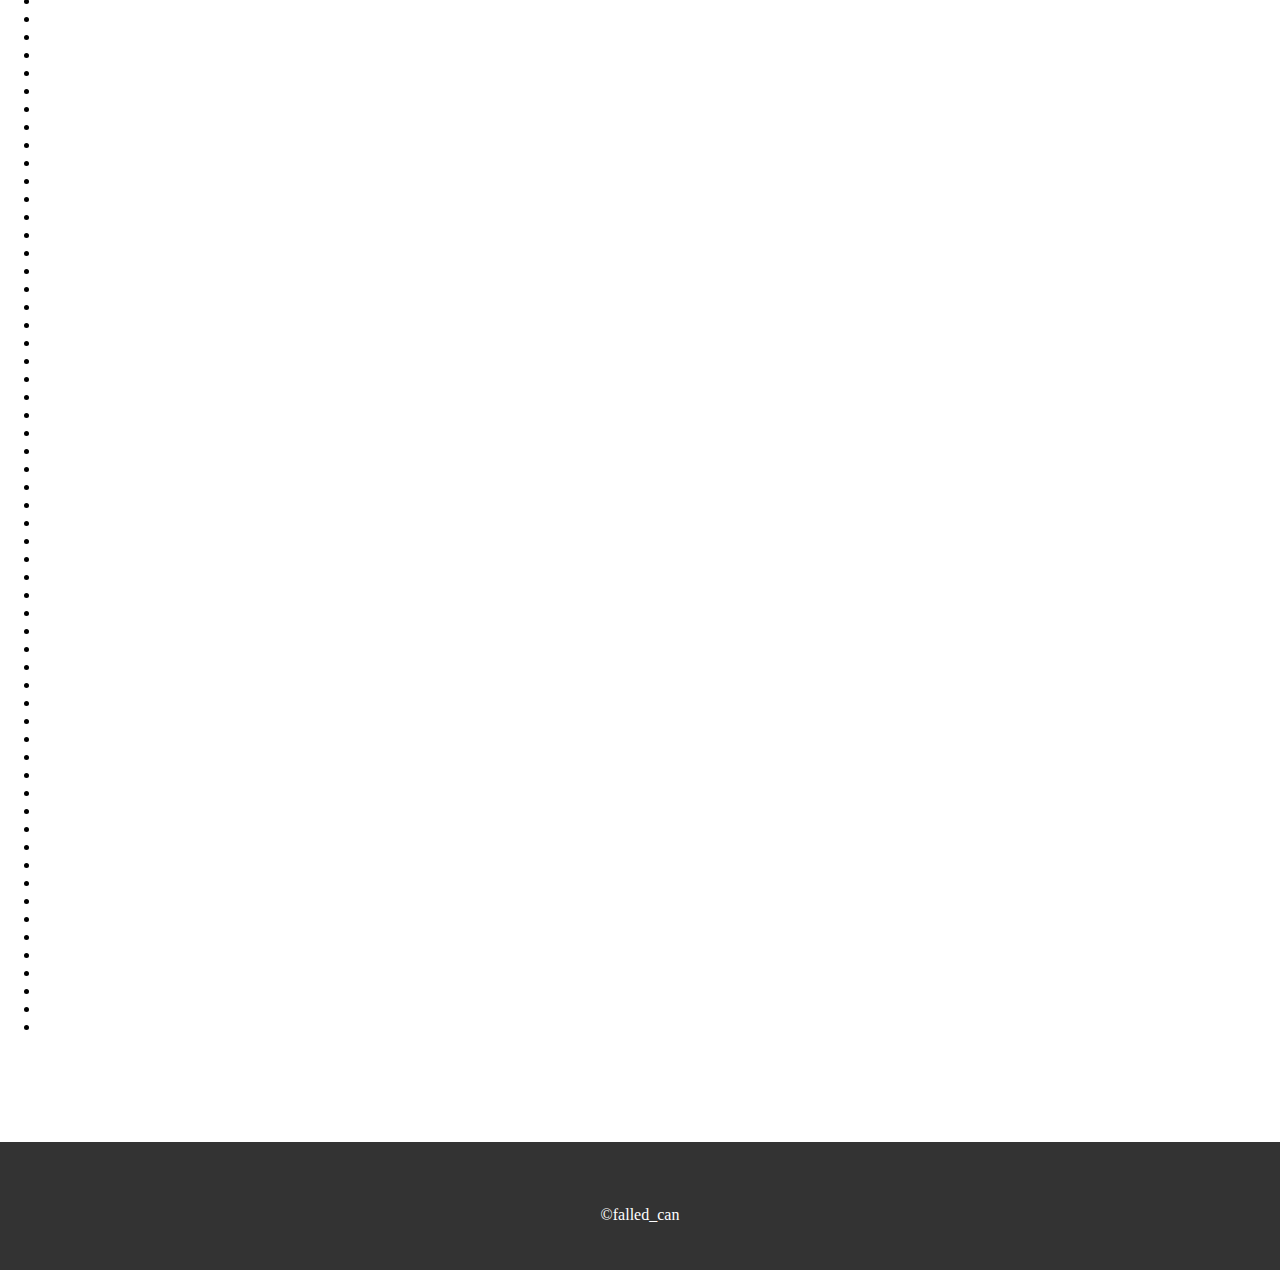
==== commit b7a15d3f: "Update index.html" ====
--- a/index.html
+++ b/index.html
@@ -63,6 +63,23 @@
             <br><br><br>
 <ul class="gallery">
     <!--<li><a href="" data-lightbox="beer" data-title="beer-g"><img src="" alt=""></a></li>-->
+   <li><a href="https://cdn.discordapp.com/attachments/1114570986403151932/1180054346096980038/2023-12-01_16-51-39-282_01.png?ex=65b36540&is=65a0f040&hm=70c0cf13a5df2d5047f4a16c4043340a8a2da07498b6c6a3c821c5d7c995397e&" data-lightbox="beer" data-title="beer-g"><img src="https://cdn.discordapp.com/attachments/1114570986403151932/1180054346096980038/2023-12-01_16-51-39-282_01.png?ex=65b36540&is=65a0f040&hm=70c0cf13a5df2d5047f4a16c4043340a8a2da07498b6c6a3c821c5d7c995397e&" alt=""></a></li>
+    <li><a href="https://cdn.discordapp.com/attachments/1114570986403151932/1179000897758568478/2023-11-27_18-13-01-608_Daisy_2_.png?ex=65b8caa6&is=65a655a6&hm=207d9ec591672eece667ba0eff359161c8203d1596348d02203584fdb50d3343&" data-lightbox="beer" data-title="beer-g"><img src="https://cdn.discordapp.com/attachments/1114570986403151932/1179000897758568478/2023-11-27_18-13-01-608_Daisy_2_.png?ex=65b8caa6&is=65a655a6&hm=207d9ec591672eece667ba0eff359161c8203d1596348d02203584fdb50d3343&" alt=""></a></li>
+    <li><a href="https://cdn.discordapp.com/attachments/1114570986403151932/1181923458565804063/2023-12-06_20-14-28-052_01.png?ex=65ba31ff&is=65a7bcff&hm=55937802a167c5966d502319544ded4e5537ea3f2598b23413960473e67c9096&" data-lightbox="beer" data-title="beer-g"><img src="https://cdn.discordapp.com/attachments/1114570986403151932/1181923458565804063/2023-12-06_20-14-28-052_01.png?ex=65ba31ff&is=65a7bcff&hm=55937802a167c5966d502319544ded4e5537ea3f2598b23413960473e67c9096&" alt=""></a></li>
+    <li><a href="https://cdn.discordapp.com/attachments/1114570661206163606/1181923367582965780/2023-12-06_20-41-20-135_01.png?ex=65ba31e9&is=65a7bce9&hm=7931694d0a8b7c2910ebe750944d905f104524f79b5699925a7afc44fc9a8950&" data-lightbox="beer" data-title="beer-g"><img src="https://cdn.discordapp.com/attachments/1114570661206163606/1181923367582965780/2023-12-06_20-41-20-135_01.png?ex=65ba31e9&is=65a7bce9&hm=7931694d0a8b7c2910ebe750944d905f104524f79b5699925a7afc44fc9a8950&" alt=""></a></li>
+    <li><a href="https://cdn.discordapp.com/attachments/1114570661206163606/1180358313788063804/2023-12-02_13-01-38-530_Wifi_Ciel.png?ex=65b48058&is=65a20b58&hm=6305e656fe06737c7d17c08f5677fbfd7ef54f8c6abc88bd964018203bfaf456&" data-lightbox="beer" data-title="beer-g"><img src="https://cdn.discordapp.com/attachments/1114570661206163606/1180358313788063804/2023-12-02_13-01-38-530_Wifi_Ciel.png?ex=65b48058&is=65a20b58&hm=6305e656fe06737c7d17c08f5677fbfd7ef54f8c6abc88bd964018203bfaf456&" alt=""></a></li>
+    <li><a href="https://cdn.discordapp.com/attachments/1114570661206163606/1177612947317588029/2023-11-24_23-12-48-634_01.png?ex=65b3be05&is=65a14905&hm=e7e882083276e3e557ac8d28954a2d5d3ffa651f8e7d186d64a873817c6ea646&" data-lightbox="beer" data-title="beer-g"><img src="https://cdn.discordapp.com/attachments/1114570661206163606/1177612947317588029/2023-11-24_23-12-48-634_01.png?ex=65b3be05&is=65a14905&hm=e7e882083276e3e557ac8d28954a2d5d3ffa651f8e7d186d64a873817c6ea646&" alt=""></a></li>
+    <li><a href="https://cdn.discordapp.com/attachments/1114570661206163606/1173101942378074113/2023-11-12_11-16-40-681_Neneko_Snap.png?ex=65b5c9d2&is=65a354d2&hm=5334f53be52ecc76b2e08d95dc376ec2c7a5b8329e99c7f8562ba968638add1e&" data-lightbox="beer" data-title="beer-g"><img src="https://cdn.discordapp.com/attachments/1114570661206163606/1173101942378074113/2023-11-12_11-16-40-681_Neneko_Snap.png?ex=65b5c9d2&is=65a354d2&hm=5334f53be52ecc76b2e08d95dc376ec2c7a5b8329e99c7f8562ba968638add1e&" alt=""></a></li>
+    <li><a href="https://cdn.discordapp.com/attachments/1114570661206163606/1171462738913009696/2023-11-07_23-52-21-047_Daisy_2_.png?ex=65b90db1&is=65a698b1&hm=f7430ecae3c12a1e1a175a43bc113f777081b40ec0a0a8fc3d1bb5fc5bf59b19&" data-lightbox="beer" data-title="beer-g"><img src="https://cdn.discordapp.com/attachments/1114570661206163606/1171462738913009696/2023-11-07_23-52-21-047_Daisy_2_.png?ex=65b90db1&is=65a698b1&hm=f7430ecae3c12a1e1a175a43bc113f777081b40ec0a0a8fc3d1bb5fc5bf59b19&" alt=""></a></li>
+    <li><a href="https://cdn.discordapp.com/attachments/1114570661206163606/1171272842374033408/2023-11-07_11-19-15-516_Neneko_Snap.png?ex=65b85cd6&is=65a5e7d6&hm=e967e550be6113875125f2ea93baadd568e3cb1b4d2c58e95733f604106e5c22&" data-lightbox="beer" data-title="beer-g"><img src="https://cdn.discordapp.com/attachments/1114570661206163606/1171272842374033408/2023-11-07_11-19-15-516_Neneko_Snap.png?ex=65b85cd6&is=65a5e7d6&hm=e967e550be6113875125f2ea93baadd568e3cb1b4d2c58e95733f604106e5c22&" alt=""></a></li>
+    <li><a href="https://cdn.discordapp.com/attachments/1114570661206163606/1167387896601382922/2023-10-27_17-35-40-282_01.png?ex=65b37533&is=65a10033&hm=e91fee49867ceb5750d074badb676757cfb2664c26b44869b2add0c700c99321&" data-lightbox="beer" data-title="beer-g"><img src="https://cdn.discordapp.com/attachments/1114570661206163606/1167387896601382922/2023-10-27_17-35-40-282_01.png?ex=65b37533&is=65a10033&hm=e91fee49867ceb5750d074badb676757cfb2664c26b44869b2add0c700c99321&" alt=""></a></li>
+    <li><a href="https://cdn.discordapp.com/attachments/1114570661206163606/1167387888028229653/2023-10-27_17-33-48-414_01.png?ex=65b37531&is=65a10031&hm=bac52054888cf190c0b851de55825cb0ae613af1fb0d76b6d071314753fcb298&" data-lightbox="beer" data-title="beer-g"><img src="https://cdn.discordapp.com/attachments/1114570661206163606/1167387888028229653/2023-10-27_17-33-48-414_01.png?ex=65b37531&is=65a10031&hm=bac52054888cf190c0b851de55825cb0ae613af1fb0d76b6d071314753fcb298&" alt=""></a></li>
+    <li><a href="https://cdn.discordapp.com/attachments/1114570661206163606/1166703560747139184/2023-10-25_20-41-51-791_Neneko_Snap.png?ex=65ba325d&is=65a7bd5d&hm=0942dd3a45f24e056c9483bd3c14290065d3cbfb35a853fee354ea8942c79ef3&" data-lightbox="beer" data-title="beer-g"><img src="https://cdn.discordapp.com/attachments/1114570661206163606/1166703560747139184/2023-10-25_20-41-51-791_Neneko_Snap.png?ex=65ba325d&is=65a7bd5d&hm=0942dd3a45f24e056c9483bd3c14290065d3cbfb35a853fee354ea8942c79ef3&" alt=""></a></li>
+    <li><a href="https://cdn.discordapp.com/attachments/1114570661206163606/1161453683591102597/2023-10-11_09-01-56-609_Neneko_Pixie.png?ex=65b98e08&is=65a71908&hm=8d92ded9cc10c89d02975049e3372c447db16ad9b0fa61b7c1294c508f2fc67f&" data-lightbox="beer" data-title="beer-g"><img src="https://cdn.discordapp.com/attachments/1114570661206163606/1161453683591102597/2023-10-11_09-01-56-609_Neneko_Pixie.png?ex=65b98e08&is=65a71908&hm=8d92ded9cc10c89d02975049e3372c447db16ad9b0fa61b7c1294c508f2fc67f&" alt=""></a></li>
+    <li><a href="https://cdn.discordapp.com/attachments/1114570661206163606/1160589713015570532/2023-10-08_23-47-01-361_Neneko_Pixie.png?ex=65b66966&is=65a3f466&hm=9bee0938a94938301f8b5f9dabca79744c3d53984aaeec6490034c48e2c17acb&" data-lightbox="beer" data-title="beer-g"><img src="https://cdn.discordapp.com/attachments/1114570661206163606/1160589713015570532/2023-10-08_23-47-01-361_Neneko_Pixie.png?ex=65b66966&is=65a3f466&hm=9bee0938a94938301f8b5f9dabca79744c3d53984aaeec6490034c48e2c17acb&" alt=""></a></li>
+    <li><a href="https://cdn.discordapp.com/attachments/1114570661206163606/1160179489133830195/2023-10-07_20-36-09-898_Daisy_2_.png?ex=65b4eb59&is=65a27659&hm=c8544f6dc7a859027591cb7eb041c0b464ae7beb5408f4427f1657ee5fa42aeb&" data-lightbox="beer" data-title="beer-g"><img src="https://cdn.discordapp.com/attachments/1114570661206163606/1160179489133830195/2023-10-07_20-36-09-898_Daisy_2_.png?ex=65b4eb59&is=65a27659&hm=c8544f6dc7a859027591cb7eb041c0b464ae7beb5408f4427f1657ee5fa42aeb&" alt=""></a></li>
+    <li><a href="https://cdn.discordapp.com/attachments/1114570661206163606/1158777713314758736/2023-10-03_23-48-07-873_Neneko_Vanilla_Enhanced.png?ex=65b90c57&is=65a69757&hm=74f50c99e9157a64bbc807402d7083fec77d4e259fc8d77d91b1acdb5d61bec8&" data-lightbox="beer" data-title="beer-g"><img src="https://cdn.discordapp.com/attachments/1114570661206163606/1158777713314758736/2023-10-03_23-48-07-873_Neneko_Vanilla_Enhanced.png?ex=65b90c57&is=65a69757&hm=74f50c99e9157a64bbc807402d7083fec77d4e259fc8d77d91b1acdb5d61bec8&" alt=""></a></li>
+    <li><a href="https://cdn.discordapp.com/attachments/1114570661206163606/1158765451459965050/2023-10-03_22-53-23-675_Neneko_Vanilla_Enhanced.png?ex=65b900ec&is=65a68bec&hm=ca5e0f79488b9755a92520a880b2550b5b86fcafc31356806240f51606912794&" data-lightbox="beer" data-title="beer-g"><img src="https://cdn.discordapp.com/attachments/1114570661206163606/1158765451459965050/2023-10-03_22-53-23-675_Neneko_Vanilla_Enhanced.png?ex=65b900ec&is=65a68bec&hm=ca5e0f79488b9755a92520a880b2550b5b86fcafc31356806240f51606912794&" alt=""></a></li>
     <li><a href="https://cdn.discordapp.com/attachments/1131502584457351178/1131504483575275570/2023-07-20_17-33-51-458_Daisy_2_.png" data-lightbox="beer" data-title="beer-g"><img src="https://cdn.discordapp.com/attachments/1131502584457351178/1131504483575275570/2023-07-20_17-33-51-458_Daisy_2_.png" alt=""></a></li>
     <li><a href="https://cdn.discordapp.com/attachments/1114571128279670834/1133686641815474278/2023-07-25_19-52-33-749_Daisy_2_.png" data-lightbox="beer" data-title="beer-g"><img src="https://cdn.discordapp.com/attachments/1114571128279670834/1133686641815474278/2023-07-25_19-52-33-749_Daisy_2_.png" alt=""></a></li>
     <li><a href="https://cdn.discordapp.com/attachments/1114571128279670834/1133718484937883688/2023-07-26_20-12-10-047_Daisy_2_.png" data-lightbox="beer" data-title="beer-g"><img src="https://cdn.discordapp.com/attachments/1114571128279670834/1133718484937883688/2023-07-26_20-12-10-047_Daisy_2_.png" alt=""></a></li>
